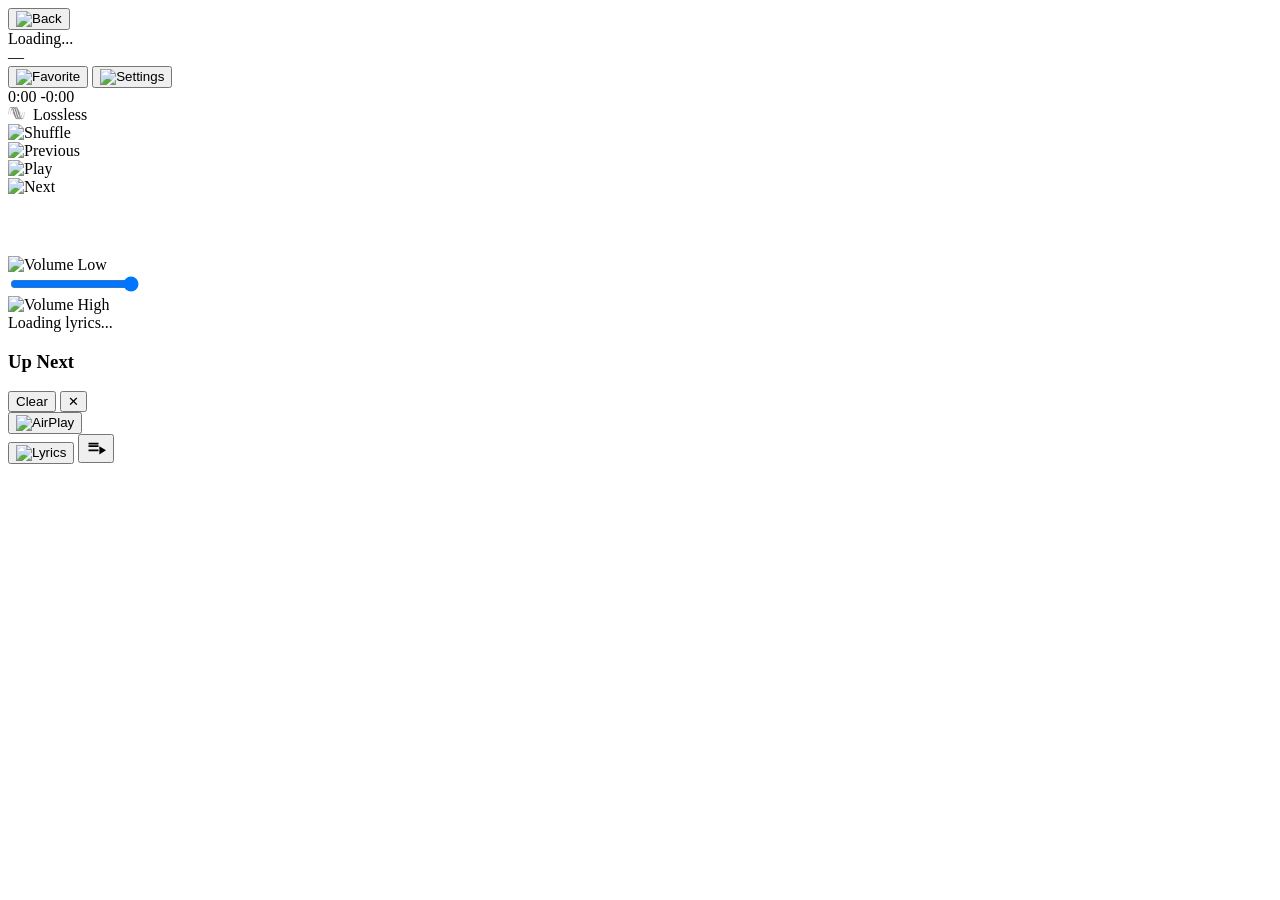
==== player.html @ ce4dcd3d "fix: fixed problems with api" ====
<!DOCTYPE html>
<html lang="en">

<head>
  <meta charset="UTF-8">
  <meta name="viewport" content="width=device-width, initial-scale=1.0">
  <title>Spicy AMLL Player — Player</title>
  <meta name="description" content="Spicy AMLL Player — Synchronized lyrics with beautiful animations.">

  <!-- Stylesheets -->
  <link rel="stylesheet" href="css/global.css">
  <link rel="stylesheet" href="css/animations.css">
  <link rel="stylesheet" href="css/dynamic-bg.css">
  <link rel="stylesheet" href="css/player.css">
  <link rel="stylesheet" href="css/lyrics.css">

  <!-- Favicon & Icons -->
  <link rel="icon" type="image/x-icon" href="favicon.ico">
  <link rel="icon" type="image/png" sizes="96x96" href="favicon-96x96.png">
  <link rel="icon" type="image/svg+xml" href="favicon.svg">
  <link rel="apple-touch-icon" href="icon.png">


</head>

<body>
  <div id="SpicyLyricsPage">
    <!-- Dynamic Background -->
    <div class="spicy-dynamic-bg" id="dynamic-bg"></div>

    <!-- Back Button -->
    <button class="back-button" id="back-button" title="Back to upload">
      <img src="icons/back.png" alt="Back">
    </button>

    <!-- Content Box -->
    <div class="ContentBox">
      <!-- NowBar (Album Art + Metadata + Controls) — Apple Music Style -->
      <div class="NowBar Active LeftSide" id="now-bar">
        <div class="Grabber"></div>
        <div class="Header">

          <div class="MediaBox" id="media-box">
            <div class="MediaImageContainer" id="album-art"></div>
          </div>

          <div class="MetadataRow">
            <div class="Metadata" id="metadata">
              <div class="SongName" id="song-name"><span>Loading...</span></div>
              <div class="Artists" id="artists">—</div>
            </div>
            <div class="MetadataActions">
              <button class="favorite-button" id="btn-favorite" title="Favorite">
                <img src="icons/favorite.png" alt="Favorite" id="favorite-icon" width="32" height="32">
              </button>
              <button class="options-button" id="btn-options">
                <img src="icons/settings.png" id="setting-icon" alt="Settings" width="32" height="32">
              </button>
            </div>
          </div>

          <!-- Integrated Progress Bar -->
          <div class="NowBarProgress">
            <div class="progress-bar-wrapper" id="progress-bar">
              <div class="progress-bar-fill" id="progress-fill"></div>
            </div>
            <div class="progress-times">
              <span class="progress-time" id="time-current">0:00</span>
              <span class="progress-time" id="time-total">-0:00</span>
            </div>
          </div>

          <!-- Quality Badge -->
          <div class="quality-badge-container">
            <div class="quality-badge" id="quality-badge">
              <img src="icons/lossless.png" alt="Lossless" id="quality-badge-icon" style="width: 17px; height: 14px; margin-right: 4px;">
              <span id="quality-badge-text">Lossless</span>
            </div>
          </div>

          <!-- Integrated Playback Controls -->
          <div class="NowBarControls">
            <div class="playback-control shuffle" id="btn-shuffle" title="Shuffle">
              <img src="icons/button_icon_shuffle.png" alt="Shuffle" id="shuffle-icon">
            </div>
            <div class="playback-control skip-back" id="btn-backward" title="Previous">
              <img src="icons/rewind.png" alt="Previous">
            </div>
            <div class="playback-control play-pause" id="btn-play-pause" title="Play/Pause">
              <img src="icons/paused.png" alt="Play" id="play-pause-icon">
            </div>
            <div class="playback-control skip-forward" id="skip-forward" title="Next">
              <img src="icons/forward.png" alt="Next">
            </div>
            <div class="playback-control repeat" id="btn-repeat" title="Repeat">
              <img src="icons/repeat.svg" alt="Repeat" id="repeat-icon">
            </div>
          </div>

          <!-- Volume Area -->
          <div class="VolumeArea">
            <img src="icons/volume_low.png" class="volume-side-icon" alt="Volume Low">
            <div class="volume-slider-wrapper">
              <input type="range" class="volume-slider" id="volume-slider" min="0" max="1" step="0.01" value="1">
            </div>
            <img src="icons/volume_full.png" class="volume-side-icon" alt="Volume High">
          </div>


        </div>
      </div>

      <!-- Lyrics Area -->
      <div class="LyricsContainer" id="lyrics-container">
        <div class="LyricsContent" id="lyrics-content">
          <div class="LyricsNotice" id="lyrics-notice">
            <div class="SlBounceLoader"></div>
            <span class="notice-descriptor">Loading lyrics...</span>
          </div>
        </div>
      </div>
    </div>

    <!-- Queue Panel (Apple Music Style) -->
    <div class="QueuePanel" id="queue-panel">
      <div class="QueueHeader">
        <h3>Up Next</h3>
        <div class="QueueActions">
          <button id="queue-clear">Clear</button>
          <button id="queue-close">✕</button>
        </div>
      </div>
      <div class="QueueList" id="player-queue-list">
        <!-- Queue items -->
      </div>
    </div>

    <!-- Translation Toggle -->
    <button class="translation-toggle" id="btn-translation" style="display: none;">
      <span style="font-size: 13px;">文/A</span>
      <span class="text">Translation: Off</span>
    </button>
    <!-- Romanization Toggle -->
    <button class="romanization-toggle" id="btn-romanization" style="display: none;">
      <span style="font-size: 13px;">A/あ</span>
      <span class="text">Romanized: Off</span>
    </button>
    <!-- Lyrics Source Badge -->
    <div class="lyrics-source-badge" id="lyrics-source-badge"></div>
  </div>

  <script type="module">
    import { 
      hasPlayerData, getQueue, getTrackData, getCurrentIndex, setCurrentIndex, 
      addTrackToQueue, updateQueueOrder, getTTMLContent, getAudioBlobUrl, getAudioName, isAutoFetchMode, goToUpload,
      updateTrackAmTrackId
    } from './js/router.js';
    import parseTTMLToLyrics, { parseSongwriterString } from './js/ttml-parser.js';
    import { applySyllableLyrics, applyLineLyrics, applyStaticLyrics, LyricsObject, convertToSyllable } from './js/lyrics-applyer.js';
    import { setLyricsTime } from './js/lyrics-setter.js';
    import { animateLyrics } from './js/lyrics-animator.js';
    import { initScrollManager, scrollToActiveLine, resetScrollManager, queueForceScroll, isUserScrolling } from './js/scroll-manager.js';

    import AudioPlayer from './js/audio-player.js';
    import { applyDefaultBackground, applyLegacyBackground, extractColors } from './js/dynamic-bg.js';
    import { parseAudioMetadata } from './js/metadata-parser.js';
    import { retrieveTTML } from './js/ttml-retriever.js';
    import { GeniusService } from './js/genius-service.js';
    import { settingsManager } from './js/settings-manager.js';
    import { settingsUI } from './js/settings-ui.js';
    import { getAnimatedArtwork, applyAnimatedArt } from './js/animated-art.js';
    import VideoExporter from './js/video-exporter.js';
    import { MediaSessionManager } from './js/media-session.js';
    import { escapeHTML } from './js/security-utils.js';


    import isRtl from './js/is-rtl.js';

    // ── Elements ──
    const lyricsContent = document.getElementById('lyrics-content');
    const lyricsNotice = document.getElementById('lyrics-notice');
    const songNameEl = document.getElementById('song-name');
    const artistsEl = document.getElementById('artists');
    const albumArt = document.getElementById('album-art');
    const dynamicBg = document.getElementById('dynamic-bg');

    const btnPlayPause = document.getElementById('btn-play-pause');
    const playPauseIcon = document.getElementById('play-pause-icon');
    const btnBackward = document.getElementById('btn-backward');
    const btnForward = document.getElementById('skip-forward');
    const btnShuffle = document.getElementById('btn-shuffle');
    const btnRepeat = document.getElementById('btn-repeat');
    const btnOptions = document.getElementById('btn-options');
    const btnQueue = document.getElementById('btn-queue');
    const shuffleIcon = document.getElementById('shuffle-icon');
    const repeatIcon = document.getElementById('repeat-icon');

    const queuePanel = document.getElementById('queue-panel');
    const playerQueueList = document.getElementById('player-queue-list');
    const queueClose = document.getElementById('queue-close');
    const queueClear = document.getElementById('queue-clear');

    const backButton = document.getElementById('back-button');
    const progressBar = document.getElementById('progress-bar');
    const progressFill = document.getElementById('progress-fill');
    const timeCurrent = document.getElementById('time-current');
    const timeTotal = document.getElementById('time-total');
    const volumeSlider = document.getElementById('volume-slider');
    const sourceBadge = document.getElementById('lyrics-source-badge');
    const btnRomanization = document.getElementById('btn-romanization');
    const btnTranslation = document.getElementById('btn-translation');

    // ── State ──
    settingsManager.apply();
    const player = new AudioPlayer();
    window.spicyPlayer = player;

    const mediaSessionManager = new MediaSessionManager(
      player,
      () => { if (btnForward.onclick) btnForward.onclick(); },
      () => { if (btnBackward.onclick) btnBackward.onclick(); }
    );
    let lyricsType = 'None';
    let parsedLyrics = null;
    let animationFrameId = null;
    let songMetadata = { title: '', artist: '', album: '', artUrl: null };
    let currentQueue = [];
    let previousLyricsSourceOrder = JSON.stringify(settingsManager.get("lyricsSourceOrder"));
    
    const videoExporter = new VideoExporter(player);
    window.addEventListener('spicy-export-video', () => {
      videoExporter.startExport(songMetadata);
    });

    // ── Init ──
    async function init() {
      if (!(await hasPlayerData())) {
        window.location.href = 'index.html';
        return;
      }
      
      showGlobalLoader();
      await refreshQueue();
      await loadTrack(getCurrentIndex());
    }

    function showGlobalLoader() {
      const globalLoader = document.createElement('div');
      globalLoader.className = 'SpicyLoader active';
      globalLoader.innerHTML = '<div class="SlBounceLoader"></div>';
      document.body.appendChild(globalLoader);
      setTimeout(() => {
        globalLoader.classList.remove('active');
        setTimeout(() => globalLoader.remove(), 400);
      }, 1500);
    }

    async function refreshQueue() {
      currentQueue = await getQueue();
      renderQueue();
    }

    function renderQueue() {
      playerQueueList.innerHTML = '';
      const currentIndex = getCurrentIndex();
      const currentTrackId = currentQueue[currentIndex]?.id;

      currentQueue.forEach((track, index) => {
        const item = document.createElement('div');
        item.className = `player-queue-item ${index === currentIndex ? 'active' : ''}`;
        item.draggable = true;
        item.dataset.id = track.id;
        item.dataset.index = index;

        const safeName = escapeHTML(track.name.replace(/\.[^.]+$/, ''));
        const safeArtist = escapeHTML(track.artist || 'Unknown Artist');

        item.innerHTML = `
          <div class="drag-handle" style="margin-right: 12px; opacity: 0.3;">≡</div>
          <div class="pq-art" style="background-image: url('${track.artUrl || 'favicon.svg'}');"></div>
          <div class="pq-info">
            <span class="pq-name">${safeName}</span>
            <span class="pq-artist">${safeArtist}</span>
          </div>
        `;

        item.onclick = (e) => {
          if (e.target.classList.contains('drag-handle')) return;
          loadTrack(index);
        };

        // Drag Events
        item.addEventListener('dragstart', () => item.classList.add('dragging'));
        item.addEventListener('dragend', () => item.classList.remove('dragging'));

        playerQueueList.appendChild(item);
      });

      // Reordering logic
      playerQueueList.onsyncorder = async () => {
        const newIds = Array.from(playerQueueList.querySelectorAll('.player-queue-item')).map(el => parseInt(el.dataset.id));
        await updateQueueOrder(newIds);
        currentQueue = await getQueue();
        
        // Restore correct currentIndex for the playing track
        const newIdx = currentQueue.findIndex(t => t.id === currentTrackId);
        if (newIdx !== -1) setCurrentIndex(newIdx);
        
        renderQueue();
      };
    }

    playerQueueList.addEventListener('dragover', (e) => {
      e.preventDefault();
      const draggingEl = playerQueueList.querySelector('.dragging');
      const afterElement = getDragAfterElement(playerQueueList, e.clientY);
      if (afterElement == null) {
        playerQueueList.appendChild(draggingEl);
      } else {
        playerQueueList.insertBefore(draggingEl, afterElement);
      }
    });

    playerQueueList.addEventListener('drop', (e) => {
      e.preventDefault();
      if (playerQueueList.onsyncorder) playerQueueList.onsyncorder();
    });

    function getDragAfterElement(container, y) {
      const draggableElements = [...container.querySelectorAll('.player-queue-item:not(.dragging)')];
      return draggableElements.reduce((closest, child) => {
        const box = child.getBoundingClientRect();
        const offset = y - box.top - box.height / 2;
        if (offset < 0 && offset > closest.offset) {
          return { offset: offset, element: child };
        } else {
          return closest;
        }
      }, { offset: Number.NEGATIVE_INFINITY }).element;
    }

    async function loadTrack(index) {
      if (index < 0 || index >= currentQueue.length) return;
      
      const contentBox = document.querySelector('.ContentBox');
      if (contentBox) contentBox.style.opacity = '0';
      
      // Short delay for fade out
      await new Promise(r => setTimeout(r, 340));

      setCurrentIndex(index);
      const track = await getTrackData(currentQueue[index].id);
      if (!track) {
        if (contentBox) contentBox.style.opacity = '1';
        return;
      }

      // Reset UI
      parsedLyrics = null;
      lyricsContent.innerHTML = '';
      lyricsType = 'None';
      if (sourceBadge) sourceBadge.textContent = '';
      showNotice('⏳ Loading track...');
      
      albumArt.innerHTML = '';
      albumArt.className = 'MediaImageContainer'; 
      albumArt.style.backgroundImage = 'none'; 
      
      dynamicBg.innerHTML = '';
      dynamicBg.className = 'spicy-dynamic-bg';
      
      const blob = new Blob([track.buffer], { type: track.type });
      const url = URL.createObjectURL(blob);
      
      const processMetadata = async (duration) => {
          timeTotal.textContent = AudioPlayer.formatTime(duration, true);
          songMetadata = await parseAudioMetadata(track.buffer, track.name);
          updateMetadataUI(songMetadata);

          if (!songMetadata.title) {
            songNameEl.querySelector('span').textContent = track.name.replace(/\.[^.]+$/, '');
          }

          if (track.ttml && track.ttml !== '__AUTO_FETCH__') {
            try {
              parsedLyrics = parseTTMLToLyrics(track.ttml);
              applyLyricsToUI(parsedLyrics);
              if (sourceBadge) sourceBadge.textContent = "LYRICS: TTML";
            } catch (e) {
              console.error("Lyrics parse failed", e);
              showNotice("Failed to parse local lyrics");
            }
          } else {
            autoFetchLyrics(songMetadata, track.amTrackId);
          }

          if (settingsManager.get('showSongwriters')) {
            const existingWriters = parsedLyrics?.SongWriters || [];
            GeniusService.fetchCredits(songMetadata, existingWriters).then(writers => {
              if (writers && writers.length > existingWriters.length) {
                if (parsedLyrics) {
                  parsedLyrics.SongWriters = writers;
                  const creditsEl = lyricsContent.querySelector('.Credits');
                  if (creditsEl) {
                    creditsEl.textContent = `Written by: ${writers.join(', ')}`;
                  } else {
                    const scrollContainer = lyricsContent.querySelector('.SpicyLyricsScrollContainer');
                    if (scrollContainer) {
                      const newCredits = document.createElement('div');
                      newCredits.className = 'Credits';
                      newCredits.textContent = `Written by: ${writers.join(', ')}`;
                      const spacer = scrollContainer.querySelector('.lyrics-spacer');
                      if (spacer) scrollContainer.insertBefore(newCredits, spacer);
                      else scrollContainer.appendChild(newCredits);
                    }
                  }
                }
              }
            });
          }

          refreshQueue();
          queueForceScroll();
          
          if (contentBox) contentBox.style.opacity = '1';
      };

      return new Promise((resolve) => {
        player.onLoadedMetadata = async (duration) => {
          await processMetadata(duration);
          resolve();
        };
        player.setSource(url);
      });
    }

    function updateMetadataUI(metadata) {
      if (metadata.title) {
        songNameEl.querySelector('span').textContent = metadata.title;
        document.title = `Spicy AMLL Player — ${metadata.title}`;
        
        if (isRtl(metadata.title)) songNameEl.classList.add('rtl');
        else songNameEl.classList.remove('rtl');
      }
      if (metadata.artist) {
        const yearStr = (metadata.year && settingsManager.get("releaseYearPosition") !== "Off") ? metadata.year : "";
        const yearPos = settingsManager.get("releaseYearPosition");
        const artistText = yearStr ? (yearPos === "Before Artist" ? `${yearStr} • ${metadata.artist}` : `${metadata.artist} • ${yearStr}`) : metadata.artist;
        artistsEl.textContent = artistText;

        if (isRtl(metadata.artist)) artistsEl.classList.add('rtl');
        else artistsEl.classList.remove('rtl');
      }
      
      if (metadata.artUrl) {
        albumArt.style.backgroundImage = `url(${metadata.artUrl})`;
        extractColors(metadata.artUrl).then(colors => {
          dynamicBg.innerHTML = '';
          dynamicBg.className = 'spicy-dynamic-bg';
          applyLegacyBackground(dynamicBg, metadata.artUrl);
          if (colors.vibrant) document.documentElement.style.setProperty('--ArtworkGlowColor', colors.vibrant.join(', '));
        }).catch(e => console.warn('Color extraction failed:', e));
      } else {
        applyDefaultBackground(dynamicBg);
        albumArt.style.backgroundImage = 'none';
      }

      if (metadata.artist) {
        fetchAnimatedArt(metadata.artist, metadata.album, metadata.title);
      }

      mediaSessionManager.updateMetadata(metadata.title, metadata.artist, metadata.album, metadata.artUrl);
    }

    async function autoFetchLyrics(metadata, amTrackId = null) {
      showNotice('🔍 Searching for lyrics...');
      try {
        const durationSec = player.duration / 1000 || 0;
        const result = await retrieveTTML(metadata.title, metadata.artist, metadata.album, durationSec, amTrackId);
        if (result && result.lyricsData) {
          // Attach maker metadata for the credits renderer
          result.lyricsData.makerHandle = result.makerHandle;
          result.lyricsData.makerId = result.makerId;
          result.lyricsData.makerDisplayName = result.makerDisplayName;
          result.lyricsData.makerNickname = result.makerNickname;
          result.lyricsData.makerAvatar = result.makerAvatar;
          
          parsedLyrics = cleanLyricsData(result.lyricsData);
          applyLyricsToUI(parsedLyrics);
          if (sourceBadge) {
             sourceBadge.textContent = `Lyrics: ${result.sourceDisplayName || 'Auto-fetched'}`;
          }

          // Save song ID to IndexedDB if it was found and not already saved
          if (result.songId && !amTrackId) {
            const currentTrack = currentQueue[getCurrentIndex()];
            if (currentTrack) {
              console.log(`[Player] Saving found song ID ${result.songId} to IndexedDB`);
              updateTrackAmTrackId(currentTrack.id, result.songId);
              currentTrack.amTrackId = result.songId; // Update in memory too
            }
          }
        } else {
          showNotice('No lyrics found');
        }
      } catch (err) {
        console.error("Auto-fetch error:", err);
        showNotice('Could not fetch lyrics');
      }
    }

    /**
     * Cleans and filters lyrics data (filters composer info, handles 'Written by').
     */
    function cleanLyricsData(data) {
      if (!data || (!data.Content && !data.Lines)) return data;
      
      const isStatic = data.Type === 'Static';
      const lines = isStatic ? data.Lines : data.Content;
      const filteredLines = [];
      const writers = [];

      for (let i = 0; i < lines.length; i++) {
        const line = lines[i];
        const isSyllable = data.Type === 'Syllable';
        let text = line.Text || "";
        if (isSyllable && line.Lead && line.Lead.Syllables) {
           text = line.Lead.Syllables.map(s => s.Text).join("");
        }
        text = text || "";
        
        // 1. Delete lines containing technical metadata or empty lines
        if (!text.trim() ||
            text.includes("作曲") || text.includes("作词") || 
            text.includes("编曲") || text.includes("制作人") ||
            text.includes("©") ||
            text.toLowerCase().includes("produced by")) continue;

        // 2. Handle "Written by"
        const writtenByMatch = text.match(/Written\s+by[:\s]+(.*)/i);
        if (writtenByMatch) {
          const names = writtenByMatch[1].trim();
          writers.push(...parseSongwriterString(names));
          // Truncate here (don't show "Written by" as a line, and stop processing further lines)
          break;
        }
        
        filteredLines.push(line);
      }

      if (isStatic) data.Lines = filteredLines;
      else data.Content = filteredLines;

      if (writers.length > 0) {
        data.SongWriters = (data.SongWriters || []).concat(writers);
      }

      return data;
    }

    function applyLyricsToUI(lyrics) {
      if (!lyrics) return;

      // Check if Romanization is available
      let hasRomanization = false;
      let hasTranslation = false;
      if (lyrics.Content) {
        hasRomanization = lyrics.Content.some(line => {
          if (line.RomanizedText) return true;
          if (line.Lead && line.Lead.Syllables) {
            return line.Lead.Syllables.some(s => s.RomanizedText);
          }
          return false;
        });
        hasTranslation = lyrics.Content.some(line => line.TranslatedText !== undefined);
      } else if (lyrics.Lines) {
        hasRomanization = lyrics.Lines.some(l => l.RomanizedText);
        hasTranslation = lyrics.Lines.some(l => l.TranslatedText !== undefined);
      }

      const isRomanized = settingsManager.get("showRomanized");
      const isTranslated = settingsManager.get("showTranslation");

      if (btnRomanization) {
        if (hasRomanization) {
          btnRomanization.style.display = 'flex';
          updateRomanizationBtnState(isRomanized);
        } else {
          btnRomanization.style.display = 'none';
        }
      }

      if (btnTranslation) {
        if (hasTranslation) {
          btnTranslation.style.display = 'flex';
          updateTranslationBtnState(isTranslated);
        } else {
          btnTranslation.style.display = 'none';
        }
      }
      
      let typeToRender = lyrics.Type;
      // Handle Force Word Sync redirection
      if (typeToRender === 'Line' && settingsManager.get("forceWordSync")) {
        typeToRender = 'Syllable';
      }
      
      lyricsType = typeToRender;
      if (lyricsNotice) lyricsNotice.style.display = 'none';
      
      if (typeToRender === 'Syllable') {
        const data = (lyrics.Type === 'Line' && settingsManager.get("forceWordSync")) 
          ? convertToSyllable(lyrics) 
          : lyrics;
        applySyllableLyrics(data, lyricsContent);
      }
      else if (typeToRender === 'Line') applyLineLyrics(lyrics, lyricsContent);
      else if (typeToRender === 'Static') applyStaticLyrics(lyrics, lyricsContent);

      initScrollManager(lyricsContent);
    }

    function showNotice(text) {
      if (lyricsNotice) {
        lyricsNotice.style.display = '';
        lyricsNotice.querySelector('.notice-descriptor').textContent = text;
      }
    }

    async function fetchAnimatedArt(artist, album, title) {
      // Check if animated cover art is enabled in settings
      if (!settingsManager.get('coverArtAnimation')) {
        // Remove any existing animated art if the setting was just toggled off
        const existingVideo = albumArt?.querySelector('.animated-art-video');
        if (existingVideo) existingVideo.remove();
        return;
      }

      try {
        const videoUrl = await getAnimatedArtwork(artist, album, title);
        if (videoUrl) {
          applyAnimatedArt(albumArt, videoUrl);
        }
      } catch (e) {
        console.error('[AnimatedArt] Integration error:', e);
      }
    }

    // Listen for settings changes to remove animated art in real-time when toggled off
    window.addEventListener('spicy-settings-changed', (e) => {
      if (!e.detail.coverArtAnimation) {
        const existingVideo = albumArt?.querySelector('.animated-art-video');
        if (existingVideo) existingVideo.remove();
        // Also remove background video
        const bgVideo = dynamicBg?.querySelector('video');
        if (bgVideo) {
          bgVideo.remove();
          dynamicBg.className = 'spicy-dynamic-bg';
        }
      }

      // Check if provider order changed and refetch lyrics if needed
      const currentOrder = JSON.stringify(e.detail.lyricsSourceOrder);
      if (currentOrder !== previousLyricsSourceOrder) {
        previousLyricsSourceOrder = currentOrder;
        
        if (songMetadata && songMetadata.title) {
          console.log('[Player] Lyrics source order changed, refetching...');
          const currentTrack = currentQueue[getCurrentIndex()];
          autoFetchLyrics(songMetadata, currentTrack?.amTrackId);
        }
      }
    });



    // ── Events ──
    player.onLoadedMetadata = (duration) => {
      timeTotal.textContent = AudioPlayer.formatTime(duration, true);
    };

    player.onEnded = () => {
      const nextIdx = getCurrentIndex() + 1;
      if (nextIdx < currentQueue.length) {
        loadTrack(nextIdx);
        player.play();
      } else if (player.repeatMode === 1) { // Repeat All
        loadTrack(0);
        player.play();
      } else {
        updatePlayPauseIcon(false);
      }
    };

    btnPlayPause.onclick = () => {
      const playing = player.togglePlay();
      updatePlayPauseIcon(playing);
      if (playing && !animationFrameId) startAnimationLoop();
    };

    btnForward.onclick = () => {
      const next = getCurrentIndex() + 1;
      if (next < currentQueue.length) loadTrack(next);
    };

    btnBackward.onclick = () => {
      const pos = player.getPosition();
      if (pos > 3000) {
        player.seek(0);
      } else {
        const prev = getCurrentIndex() - 1;
        if (prev >= 0) loadTrack(prev);
      }
    };

    btnRepeat.onclick = () => {
      player.repeatMode = (player.repeatMode + 1) % 3;
      updateRepeatUI();
    };

    function updateRepeatUI() {
      if (player.repeatMode === 0) {
        repeatIcon.src = 'icons/repeat.svg';
        btnRepeat.classList.remove('active');
      } else if (player.repeatMode === 1) {
        repeatIcon.src = 'icons/being-repeat.svg';
        btnRepeat.classList.add('active');
      } else if (player.repeatMode === 2) {
        repeatIcon.src = 'icons/being-repeat1.svg';
        btnRepeat.classList.add('active');
      }
    }

    btnQueue.onclick = () => queuePanel.classList.toggle('active');
    queueClose.onclick = () => queuePanel.classList.remove('active');
    queueClear.onclick = async () => {
      if (confirm('Clear entire queue?')) {
        await goToUpload();
      }
    };

    // ── Dynamic Audio Adding (Drag & Drop) ──
    const dropOverlay = document.createElement('div');
    dropOverlay.className = 'drop-zone-overlay';
    dropOverlay.innerHTML = '<div class="drop-zone-content"><svg viewBox="0 0 24 24"><path d="M19 13h-6v6h-2v-6H5v-2h6V5h2v6h6v2z"/></svg><h2>Drop to Add to Queue</h2></div>';
    document.body.appendChild(dropOverlay);

    window.addEventListener('dragover', (e) => {
      e.preventDefault();
      dropOverlay.classList.add('active');
    });

    window.addEventListener('dragleave', (e) => {
      if (e.relatedTarget === null) dropOverlay.classList.remove('active');
    });

    window.addEventListener('drop', async (e) => {
      e.preventDefault();
      dropOverlay.classList.remove('active');
      const files = Array.from(e.dataTransfer.files).filter(f => f.type.startsWith('audio/'));
      
      if (files.length > 0) {
        for (const file of files) {
          const reader = new FileReader();
          const buffer = await new Promise(r => {
            reader.onload = (ev) => r(ev.target.result);
            reader.readAsArrayBuffer(file);
          });
          
          const metadata = await parseAudioMetadata(buffer, file.name);
          
          await addTrackToQueue(buffer, {
            name: metadata.title || file.name,
            artist: metadata.artist || 'Unknown Artist',
            artUrl: metadata.artUrl || null,
            type: file.type || 'audio/mpeg',
            ttml: '__AUTO_FETCH__'
          });
        }
        await refreshQueue();
      }
    });

    // ── Rest of the Player Utilities ──
    backButton.onclick = async () => { player.pause(); await goToUpload(); };
    
    function updateVolumeSliderFill(val) {
      volumeSlider.style.background = `linear-gradient(to right, rgba(255, 255, 255, 0.8) 0%, rgba(255, 255, 255, 0.8) ${val * 100}%, rgba(255, 255, 255, 0.15) ${val * 100}%, rgba(255, 255, 255, 0.15) 100%)`;
    }
    
    volumeSlider.oninput = (e) => {
      const val = parseFloat(e.target.value);
      player.setVolume(val);
      updateVolumeSliderFill(val);
    };

    // AirPlay Popup Logic
    const btnAirplay = document.getElementById('btn-airplay');
    const airplayPopup = document.getElementById('airplay-popup');
    const btnClosePopup = document.getElementById('btn-close-popup');

    if (btnAirplay) {
      btnAirplay.onclick = () => {
        airplayPopup.style.display = 'flex';
      };
    }
    if (btnClosePopup) {
      btnClosePopup.onclick = () => {
        airplayPopup.style.display = 'none';
      };
    }

    // Lyrics Toggle Logic
    const btnLyrics = document.getElementById('btn-lyrics');
    const lyricsContainer = document.getElementById('lyrics-container');
    const lyricsIcon = document.getElementById('lyrics-icon');
    const nowBar = document.getElementById('now-bar');

    if (btnLyrics) {
      btnLyrics.onclick = () => {
        const isHidden = lyricsContainer.classList.toggle('hidden');
        nowBar.classList.toggle('centered', isHidden);
        if (lyricsIcon) {
          lyricsIcon.src = isHidden ? 'icons/lyrics.png' : 'icons/lyricson.png';
        }
      };
    }

    // Favorite Button Logic
    const btnFavorite = document.getElementById('btn-favorite');
    const favoriteIcon = document.getElementById('favorite-icon');
    
    if (btnFavorite) {
      btnFavorite.onclick = () => {
        const isFavorited = btnFavorite.classList.toggle('active');
        if (favoriteIcon) {
          favoriteIcon.src = isFavorited ? 'icons/favorited.png' : 'icons/favorite.png';
        }
        // Show popup (same as AirPlay)
        if (airplayPopup) {
          airplayPopup.style.display = 'flex';
        }
      };
    }
    
    // Initialize volume slider fill
    updateVolumeSliderFill(parseFloat(volumeSlider.value));

    progressBar.onclick = (e) => {
      const rect = progressBar.getBoundingClientRect();
      const pct = (e.clientX - rect.left) / rect.width;
      player.seek(pct * player.duration);
      queueForceScroll();
    };

    lyricsContent.onclick = (e) => {
      const target = e.target;
      const lineEl = target.classList.contains('line') ? target : target.closest('.line');
      if (!lineEl) return;
      
      const lines = lyricsType === 'Syllable' ? LyricsObject.Types.Syllable.Lines : LyricsObject.Types.Line.Lines;
      for (const line of lines) {
        if (line.HTMLElement === lineEl) {
          player.seek(line.Syllables?.Lead?.[0]?.StartTime ?? line.StartTime);
          queueForceScroll();
          break;
        }
      }
    };

    function updateRomanizationBtnState(isRomanized) {
      if (isRomanized) {
        btnRomanization.classList.add('active');
        btnRomanization.querySelector('.text').textContent = 'Romanized: On';
      } else {
        btnRomanization.classList.remove('active');
        btnRomanization.querySelector('.text').textContent = 'Romanized: Off';
      }
    }

    function updateTranslationBtnState(isTranslated) {
      if (isTranslated) {
        btnTranslation.classList.add('active');
        btnTranslation.querySelector('.text').textContent = 'Translation: On';
      } else {
        btnTranslation.classList.remove('active');
        btnTranslation.querySelector('.text').textContent = 'Translation: Off';
      }
    }

    btnRomanization.onclick = () => {
      const isRomanized = !settingsManager.get("showRomanized");
      settingsManager.set("showRomanized", isRomanized);
      
      // Disable translation if romanization is on
      if (isRomanized) {
        settingsManager.set("showTranslation", false);
        updateTranslationBtnState(false);
      }

      updateRomanizationBtnState(isRomanized);
      if (parsedLyrics) applyLyricsToUI(parsedLyrics);
      queueForceScroll();
    };

    btnTranslation.onclick = () => {
      const isTranslated = !settingsManager.get("showTranslation");
      settingsManager.set("showTranslation", isTranslated);
      
      // Disable romanization if translation is on
      if (isTranslated) {
        settingsManager.set("showRomanized", false);
        updateRomanizationBtnState(false);
      }

      updateTranslationBtnState(isTranslated);
      if (parsedLyrics) applyLyricsToUI(parsedLyrics);
      queueForceScroll();
    };

    function updatePlayPauseIcon(playing) {
      playPauseIcon.src = playing ? 'icons/play.png' : 'icons/paused.png';
    }

    function startAnimationLoop() {
      function loop() {
        const pos = player.getPosition();
        setLyricsTime(pos, lyricsType);
        if (!document.hidden) {
          if (player.duration > 0) {
            progressFill.style.width = `${Math.min((pos / player.duration) * 100, 100)}%`;
            timeTotal.textContent = AudioPlayer.formatTime(player.duration - pos, true);
          }
          timeCurrent.textContent = AudioPlayer.formatTime(pos);
          animateLyrics(pos, lyricsType, false);
          scrollToActiveLine(lyricsContent);
        } else {
          animateLyrics(pos, lyricsType, true);
        }
        animationFrameId = requestAnimationFrame(loop);
      }
      animationFrameId = requestAnimationFrame(loop);
    }

    init();
    startAnimationLoop();
    btnOptions.onclick = () => settingsUI.show();

    // ── Live Settings Refresh ──
    window.addEventListener('spicy-settings-changed', () => {
      // Refresh Metadata Bar (Year position might have changed)
      if (songMetadata) updateMetadataUI(songMetadata);
      // Refresh Lyrics (Alignment, Simple Mode, Force Word Sync)
      if (parsedLyrics) applyLyricsToUI(parsedLyrics);
      // Refresh Force Scroll
      queueForceScroll();

      // Update Lyrics Provider Visibility
      const sourceBadge = document.getElementById('lyrics-source-badge');
      if (sourceBadge) {
        sourceBadge.style.display = settingsManager.get('hideLyricsProvider') ? 'none' : 'block';
      }

      // Update Dolby Atmos / Lossless
      const qualityIcon = document.getElementById('quality-badge-icon');
      const qualityText = document.getElementById('quality-badge-text');
      if (qualityIcon && qualityText) {
        if (settingsManager.get('dolbyAtmos')) {
          qualityIcon.src = 'icons/dolby_atmos.png';
          qualityText.textContent = '';
          qualityIcon.style.width = '82px';
          qualityIcon.style.height = '18px';
          qualityIcon.style.marginRight = '0px';
        } else {
          qualityIcon.src = 'icons/lossless.png';
          qualityText.textContent = 'Lossless';
          qualityIcon.style.width = '17px';
          qualityIcon.style.height = '14px';
          qualityIcon.style.marginRight = '4px';
        }
      }

      // Update AirPods / AirPlay
      const airplayIcon = document.getElementById('airplay-icon');
      if (airplayIcon) {
        if (settingsManager.get('airPodsIcon')) {
          airplayIcon.src = 'icons/earphone.png';
        } else {
          airplayIcon.src = 'icons/airplay.png';
        }
      }
    });

    // Apply settings on load
    window.dispatchEvent(new CustomEvent('spicy-settings-changed', { detail: settingsManager.settings }));

    // ── Keyboard Shortcuts ──
    document.addEventListener('keydown', (e) => {
      // Don't trigger if typing in a text field
      if (document.activeElement.tagName === 'INPUT' || document.activeElement.tagName === 'TEXTAREA') return;

      if (e.code === 'Space') {
        e.preventDefault();
        const playing = player.togglePlay();
        updatePlayPauseIcon(playing);
        if (playing && !animationFrameId) startAnimationLoop();
      }
      if (e.code === 'ArrowLeft') {
        player.seek(Math.max(0, player.getPosition() - 5000));
        queueForceScroll();
      }
      if (e.code === 'ArrowRight') {
        player.seek(Math.min(player.duration, player.getPosition() + 5000));
        queueForceScroll();
      }
    });
  </script>

  <!-- Bottom Bar -->
  <div class="BottomBar">
    <div class="bottom-bar-left">
      <button class="airplay-button" id="btn-airplay" title="AirPlay">
        <img src="icons/airplay.png" alt="AirPlay" id="airplay-icon">
      </button>
    </div>
    <div class="bottom-bar-right">
      <button class="lyrics-button" id="btn-lyrics" title="Lyrics">
        <img src="icons/lyricson.png" alt="Lyrics" id="lyrics-icon">
      </button>
      <button class="queue-button" id="btn-queue" title="Up Next">
        <svg viewBox="0 0 24 24" fill="currentColor" style="width: 20px; height: 20px;">
          <path d="M3 17h12v-2H3v2zm0-5h12v-2H3v2zm0-5v2h12V7H3zm13 4v10l8-5-8-5z"/>
        </svg>
      </button>
    </div>
  </div>

  <!-- AirPlay Popup -->
  <div class="popup-overlay" id="airplay-popup" style="display: none;">
    <div class="popup-content">
      <p>hey this button doesnt do anything, its just there for aesthetics lmao</p>
      <button class="popup-close" id="btn-close-popup">Close</button>
    </div>
  </div>
</body>

</html>
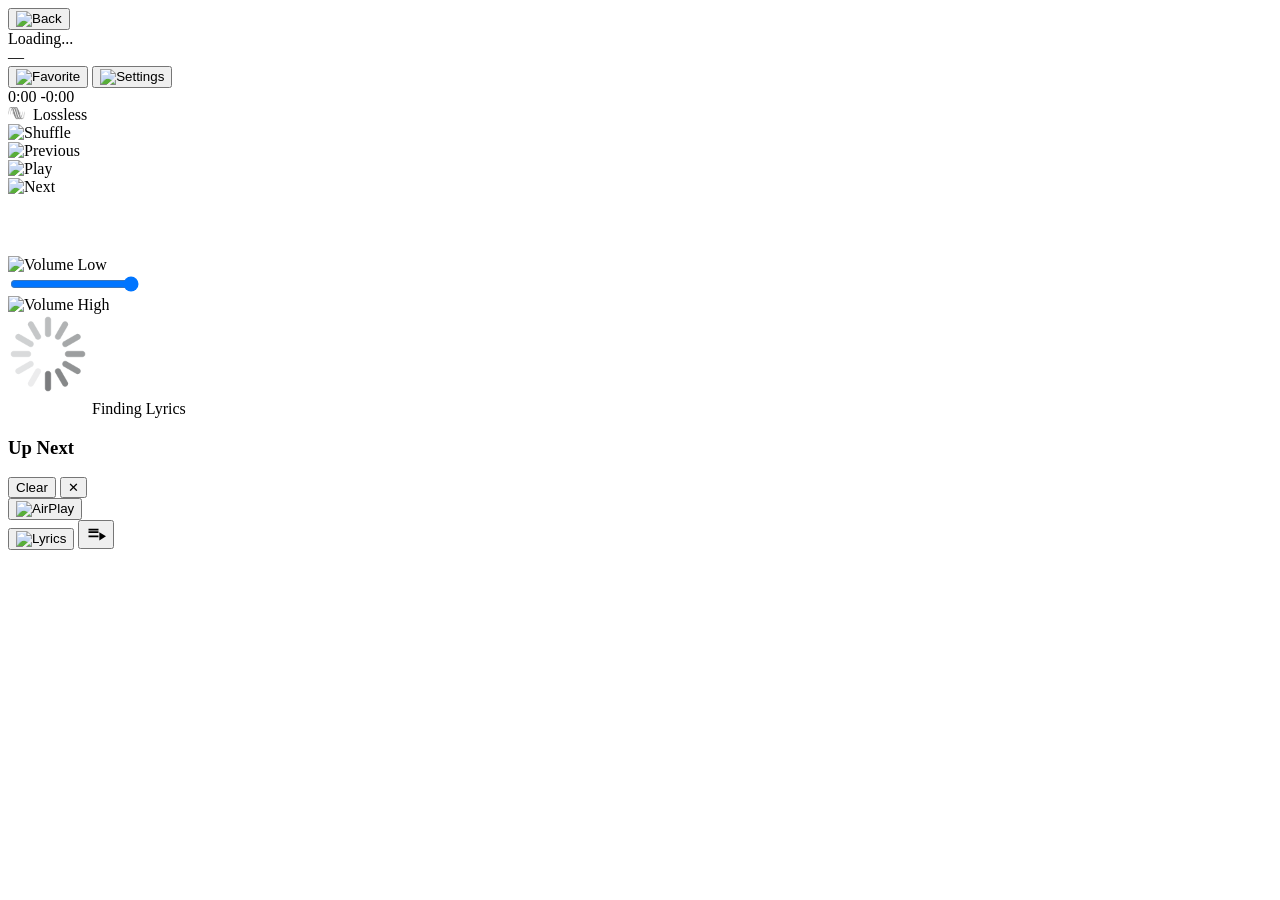
==== commit e14156b1: "aesthetics" ====
--- a/player.html
+++ b/player.html
@@ -4,8 +4,8 @@
 <head>
   <meta charset="UTF-8">
   <meta name="viewport" content="width=device-width, initial-scale=1.0">
-  <title>Spicy AMLL Player — Player</title>
-  <meta name="description" content="Spicy AMLL Player — Synchronized lyrics with beautiful animations.">
+  <title>Spicy AMLL Player — Web Lyrics Player</title>
+  <meta name="description" content="Play and experience synchronized Apple Music lyrics with beautiful animations and high-fidelity graphics on Spicy AMLL Player.">
 
   <!-- Stylesheets -->
   <link rel="stylesheet" href="css/global.css">
@@ -114,8 +114,8 @@
       <div class="LyricsContainer" id="lyrics-container">
         <div class="LyricsContent" id="lyrics-content">
           <div class="LyricsNotice" id="lyrics-notice">
-            <div class="SlBounceLoader"></div>
-            <span class="notice-descriptor">Loading lyrics...</span>
+            <img src="icons/giphy.gif" id="lyrics-loader-gif" alt="Loading..." style="width: 80px; height: 80px; margin-bottom: 20px; object-fit: contain;">
+            <span class="notice-descriptor">Finding Lyrics</span>
           </div>
         </div>
       </div>
@@ -383,6 +383,8 @@
 
           if (track.ttml && track.ttml !== '__AUTO_FETCH__') {
             try {
+              showNotice('Loading Lyrics');
+              await new Promise(r => setTimeout(r, 300));
               parsedLyrics = parseTTMLToLyrics(track.ttml);
               applyLyricsToUI(parsedLyrics);
               if (sourceBadge) sourceBadge.textContent = "LYRICS: TTML";
@@ -473,11 +475,14 @@
     }
 
     async function autoFetchLyrics(metadata, amTrackId = null) {
-      showNotice('🔍 Searching for lyrics...');
+      showNotice('Finding Lyrics');
       try {
         const durationSec = player.duration / 1000 || 0;
         const result = await retrieveTTML(metadata.title, metadata.artist, metadata.album, durationSec, amTrackId);
         if (result && result.lyricsData) {
+          showNotice('Loading Lyrics');
+          await new Promise(resolve => setTimeout(resolve, 300));
+          
           // Attach maker metadata for the credits renderer
           result.lyricsData.makerHandle = result.makerHandle;
           result.lyricsData.makerId = result.makerId;
@@ -501,7 +506,7 @@
             }
           }
         } else {
-          showNotice('No lyrics found');
+          showNotice('No lyrics found.');
         }
       } catch (err) {
         console.error("Auto-fetch error:", err);
@@ -622,8 +627,24 @@
 
     function showNotice(text) {
       if (lyricsNotice) {
+        // Clear static/scrolled lyrics dynamic items
+        lyricsContent.innerHTML = '';
+        
+        // Re-append notice element to ensure it's in the DOM
+        lyricsContent.appendChild(lyricsNotice);
+        
         lyricsNotice.style.display = '';
         lyricsNotice.querySelector('.notice-descriptor').textContent = text;
+        
+        const loaderGif = document.getElementById('lyrics-loader-gif');
+        if (loaderGif) {
+          // Show the loader GIF for finding/loading/searching notices
+          if (text.includes('Finding') || text.includes('Loading') || text.includes('Searching')) {
+            loaderGif.style.display = 'block';
+          } else {
+            loaderGif.style.display = 'none';
+          }
+        }
       }
     }
 
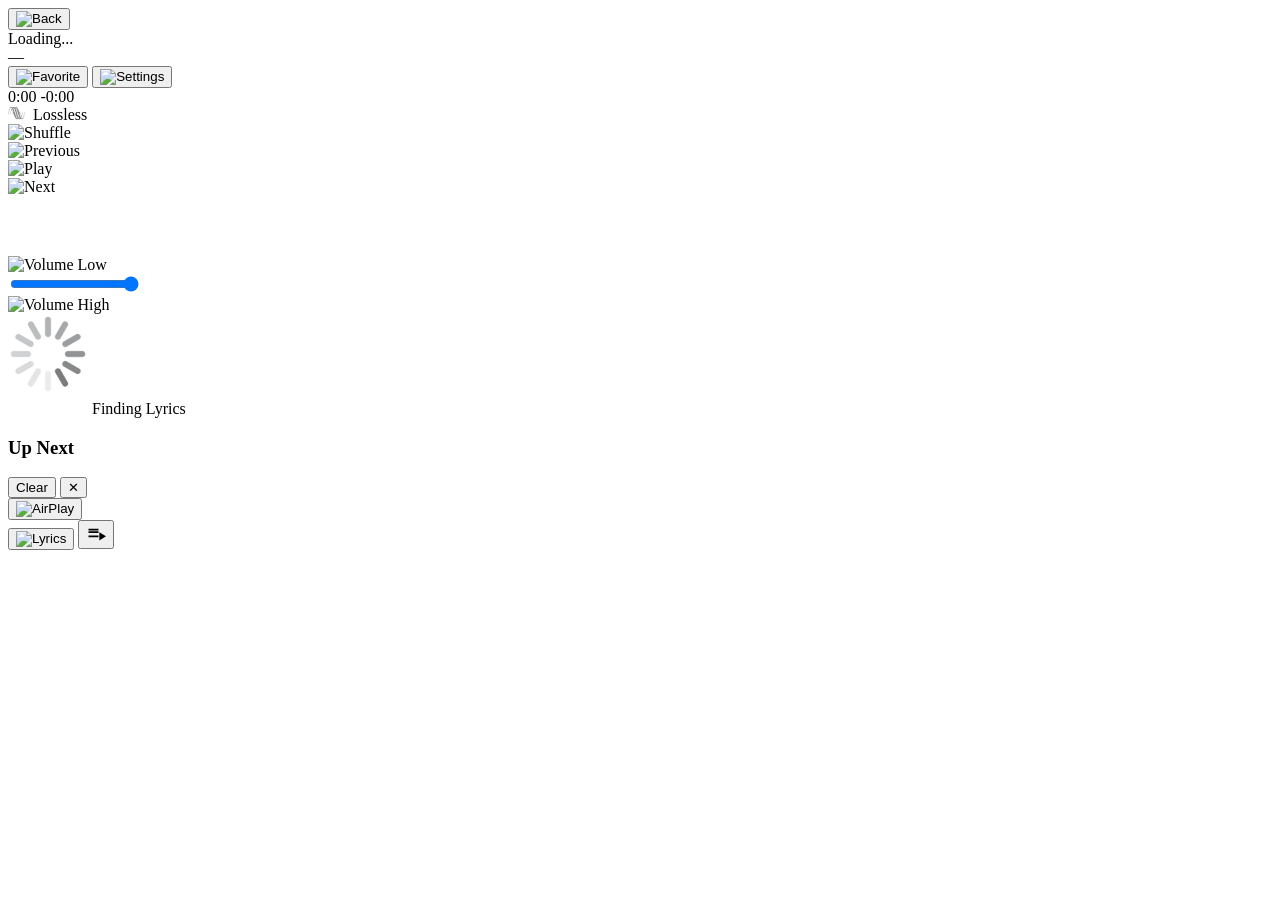
==== commit 1278b13f: "aestheticsv2" ====
--- a/player.html
+++ b/player.html
@@ -605,8 +605,8 @@
       }
       
       let typeToRender = lyrics.Type;
-      // Handle Force Word Sync redirection
-      if (typeToRender === 'Line' && settingsManager.get("forceWordSync")) {
+      // Handle line lyrics as syllable/word lyrics
+      if (typeToRender === 'Line') {
         typeToRender = 'Syllable';
       }
       
@@ -614,12 +614,11 @@
       if (lyricsNotice) lyricsNotice.style.display = 'none';
       
       if (typeToRender === 'Syllable') {
-        const data = (lyrics.Type === 'Line' && settingsManager.get("forceWordSync")) 
+        const data = (lyrics.Type === 'Line') 
           ? convertToSyllable(lyrics) 
           : lyrics;
         applySyllableLyrics(data, lyricsContent);
       }
-      else if (typeToRender === 'Line') applyLineLyrics(lyrics, lyricsContent);
       else if (typeToRender === 'Static') applyStaticLyrics(lyrics, lyricsContent);
 
       initScrollManager(lyricsContent);
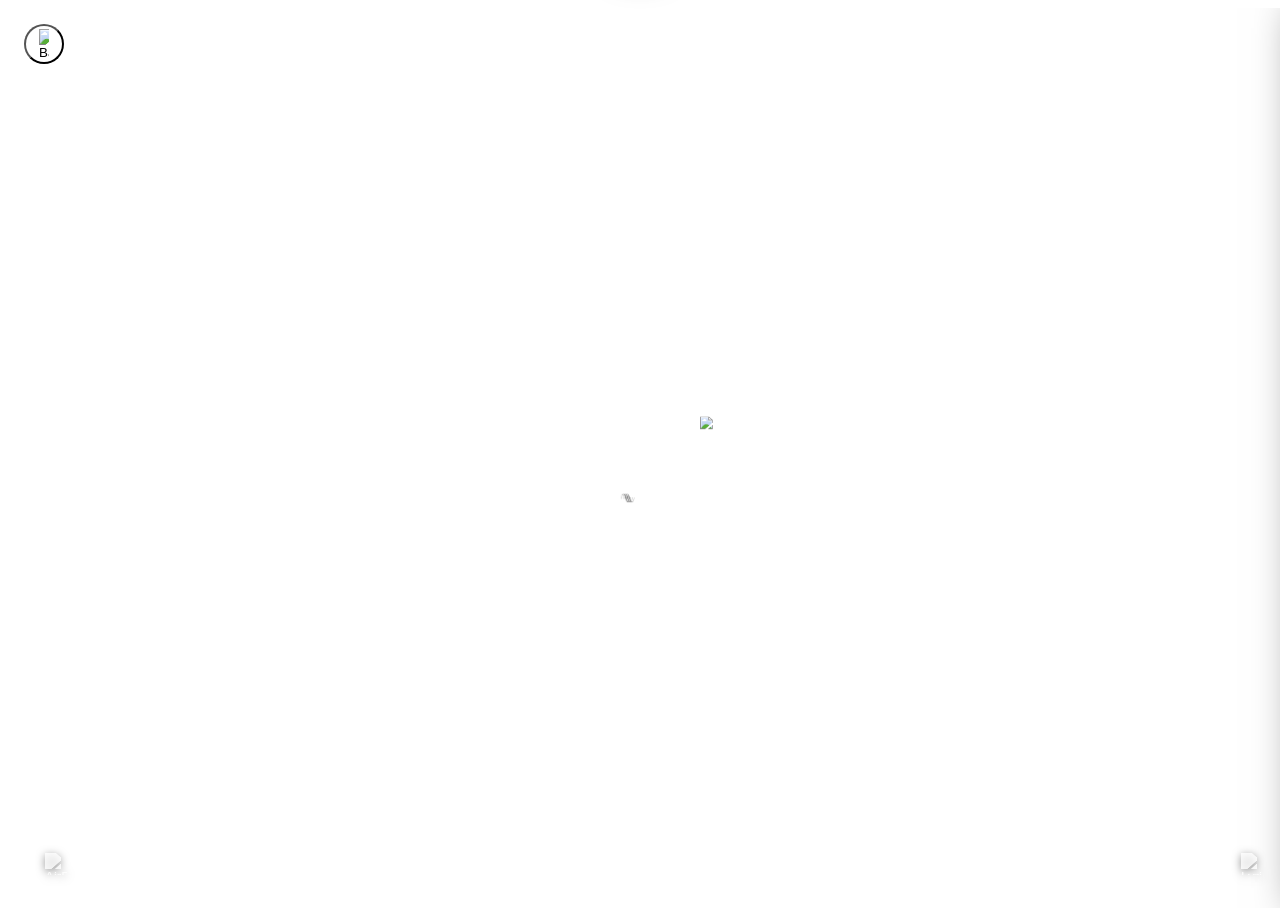
==== commit dd226b8c: "fix mobile styles and drag scrolling" ====
--- a/player.html
+++ b/player.html
@@ -4,8 +4,8 @@
 <head>
   <meta charset="UTF-8">
   <meta name="viewport" content="width=device-width, initial-scale=1.0">
-  <title>Spicy AMLL Player — Web Lyrics Player</title>
-  <meta name="description" content="Play and experience synchronized Apple Music lyrics with beautiful animations and high-fidelity graphics on Spicy AMLL Player.">
+  <title>Spicy AMLL Player — Player</title>
+  <meta name="description" content="Spicy AMLL Player — Synchronized lyrics with beautiful animations.">
 
   <!-- Stylesheets -->
   <link rel="stylesheet" href="css/global.css">
@@ -114,8 +114,8 @@
       <div class="LyricsContainer" id="lyrics-container">
         <div class="LyricsContent" id="lyrics-content">
           <div class="LyricsNotice" id="lyrics-notice">
-            <img src="icons/giphy.gif" id="lyrics-loader-gif" alt="Loading..." style="width: 80px; height: 80px; margin-bottom: 20px; object-fit: contain;">
-            <span class="notice-descriptor">Finding Lyrics</span>
+            <div class="SlBounceLoader"></div>
+            <span class="notice-descriptor">Loading lyrics...</span>
           </div>
         </div>
       </div>
@@ -222,6 +222,8 @@
     );
     let lyricsType = 'None';
     let parsedLyrics = null;
+    let isDraggingProgress = false;
+    let dragPosition = 0;
     let animationFrameId = null;
     let songMetadata = { title: '', artist: '', album: '', artUrl: null };
     let currentQueue = [];
@@ -383,8 +385,6 @@
 
           if (track.ttml && track.ttml !== '__AUTO_FETCH__') {
             try {
-              showNotice('Loading Lyrics');
-              await new Promise(r => setTimeout(r, 300));
               parsedLyrics = parseTTMLToLyrics(track.ttml);
               applyLyricsToUI(parsedLyrics);
               if (sourceBadge) sourceBadge.textContent = "LYRICS: TTML";
@@ -475,14 +475,11 @@
     }
 
     async function autoFetchLyrics(metadata, amTrackId = null) {
-      showNotice('Finding Lyrics');
+      showNotice('🔍 Searching for lyrics...');
       try {
         const durationSec = player.duration / 1000 || 0;
         const result = await retrieveTTML(metadata.title, metadata.artist, metadata.album, durationSec, amTrackId);
         if (result && result.lyricsData) {
-          showNotice('Loading Lyrics');
-          await new Promise(resolve => setTimeout(resolve, 300));
-          
           // Attach maker metadata for the credits renderer
           result.lyricsData.makerHandle = result.makerHandle;
           result.lyricsData.makerId = result.makerId;
@@ -506,7 +503,7 @@
             }
           }
         } else {
-          showNotice('No lyrics found.');
+          showNotice('No lyrics found');
         }
       } catch (err) {
         console.error("Auto-fetch error:", err);
@@ -605,8 +602,8 @@
       }
       
       let typeToRender = lyrics.Type;
-      // Handle line lyrics as syllable/word lyrics
-      if (typeToRender === 'Line') {
+      // Handle Force Word Sync redirection
+      if (typeToRender === 'Line' && settingsManager.get("forceWordSync")) {
         typeToRender = 'Syllable';
       }
       
@@ -614,11 +611,12 @@
       if (lyricsNotice) lyricsNotice.style.display = 'none';
       
       if (typeToRender === 'Syllable') {
-        const data = (lyrics.Type === 'Line') 
+        const data = (lyrics.Type === 'Line' && settingsManager.get("forceWordSync")) 
           ? convertToSyllable(lyrics) 
           : lyrics;
         applySyllableLyrics(data, lyricsContent);
       }
+      else if (typeToRender === 'Line') applyLineLyrics(lyrics, lyricsContent);
       else if (typeToRender === 'Static') applyStaticLyrics(lyrics, lyricsContent);
 
       initScrollManager(lyricsContent);
@@ -626,24 +624,8 @@
 
     function showNotice(text) {
       if (lyricsNotice) {
-        // Clear static/scrolled lyrics dynamic items
-        lyricsContent.innerHTML = '';
-        
-        // Re-append notice element to ensure it's in the DOM
-        lyricsContent.appendChild(lyricsNotice);
-        
         lyricsNotice.style.display = '';
         lyricsNotice.querySelector('.notice-descriptor').textContent = text;
-        
-        const loaderGif = document.getElementById('lyrics-loader-gif');
-        if (loaderGif) {
-          // Show the loader GIF for finding/loading/searching notices
-          if (text.includes('Finding') || text.includes('Loading') || text.includes('Searching')) {
-            loaderGif.style.display = 'block';
-          } else {
-            loaderGif.style.display = 'none';
-          }
-        }
       }
     }
 
@@ -866,12 +848,66 @@
     // Initialize volume slider fill
     updateVolumeSliderFill(parseFloat(volumeSlider.value));
 
-    progressBar.onclick = (e) => {
+    function handleProgressBarDrag(clientX) {
       const rect = progressBar.getBoundingClientRect();
-      const pct = (e.clientX - rect.left) / rect.width;
-      player.seek(pct * player.duration);
-      queueForceScroll();
-    };
+      const pct = Math.max(0, Math.min(1, (clientX - rect.left) / rect.width));
+      progressFill.style.width = `${pct * 100}%`;
+      dragPosition = pct * player.duration;
+      timeCurrent.textContent = AudioPlayer.formatTime(dragPosition);
+      return pct;
+    }
+
+    progressBar.addEventListener('mousedown', (e) => {
+      isDraggingProgress = true;
+      const pct = handleProgressBarDrag(e.clientX);
+      
+      const onMouseMove = (moveEvent) => {
+        if (!isDraggingProgress) return;
+        handleProgressBarDrag(moveEvent.clientX);
+      };
+      
+      const onMouseUp = (upEvent) => {
+        if (isDraggingProgress) {
+          isDraggingProgress = false;
+          const finalPct = handleProgressBarDrag(upEvent.clientX);
+          player.seek(finalPct * player.duration);
+          queueForceScroll();
+        }
+        document.removeEventListener('mousemove', onMouseMove);
+        document.removeEventListener('mouseup', onMouseUp);
+      };
+      
+      document.addEventListener('mousemove', onMouseMove);
+      document.addEventListener('mouseup', onMouseUp);
+    });
+
+    progressBar.addEventListener('touchstart', (e) => {
+      isDraggingProgress = true;
+      const touch = e.touches[0];
+      const pct = handleProgressBarDrag(touch.clientX);
+      
+      const onTouchMove = (moveEvent) => {
+        if (!isDraggingProgress) return;
+        const moveTouch = moveEvent.touches[0];
+        handleProgressBarDrag(moveTouch.clientX);
+      };
+      
+      const onTouchEnd = (endEvent) => {
+        if (isDraggingProgress) {
+          isDraggingProgress = false;
+          const rect = progressBar.getBoundingClientRect();
+          const lastTouch = endEvent.changedTouches[0] || endEvent.touches[0];
+          const pct = Math.max(0, Math.min(1, (lastTouch.clientX - rect.left) / rect.width));
+          player.seek(pct * player.duration);
+          queueForceScroll();
+        }
+        document.removeEventListener('touchmove', onTouchMove);
+        document.removeEventListener('touchend', onTouchEnd);
+      };
+      
+      document.addEventListener('touchmove', onTouchMove, { passive: true });
+      document.addEventListener('touchend', onTouchEnd);
+    });
 
     lyricsContent.onclick = (e) => {
       const target = e.target;
@@ -944,16 +980,18 @@
 
     function startAnimationLoop() {
       function loop() {
-        const pos = player.getPosition();
+        const pos = isDraggingProgress ? dragPosition : player.getPosition();
         setLyricsTime(pos, lyricsType);
         if (!document.hidden) {
-          if (player.duration > 0) {
+          if (player.duration > 0 && !isDraggingProgress) {
             progressFill.style.width = `${Math.min((pos / player.duration) * 100, 100)}%`;
             timeTotal.textContent = AudioPlayer.formatTime(player.duration - pos, true);
           }
-          timeCurrent.textContent = AudioPlayer.formatTime(pos);
+          if (!isDraggingProgress) {
+            timeCurrent.textContent = AudioPlayer.formatTime(pos);
+          }
           animateLyrics(pos, lyricsType, false);
-          scrollToActiveLine(lyricsContent);
+          scrollToActiveLine(lyricsContent, isDraggingProgress);
         } else {
           animateLyrics(pos, lyricsType, true);
         }
@@ -1062,6 +1100,11 @@
       <button class="popup-close" id="btn-close-popup">Close</button>
     </div>
   </div>
+
+  <!-- Apple Style Dynamic Toast -->
+  <div class="SpicyToast" id="spicy-toast">
+    <span class="toast-text"></span>
+  </div>
 </body>
 
 </html>
--- a/css/player.css
+++ b/css/player.css
@@ -0,0 +1,1778 @@
+/* ═══════════════════════════════════════════════
+   Spicy AMLL Player WEB — Player Page
+   Ported from ContentBox.css + default.css
+   ═══════════════════════════════════════════════ */
+
+/* ── Page Container ── */
+#SpicyLyricsPage {
+  margin: 0;
+  padding: 0;
+  box-sizing: border-box;
+  overflow: hidden;
+  height: 100vh;
+  width: 100vw;
+  container-type: size;
+  position: relative;
+  left: 0;
+  top: 0;
+  font-weight: 700;
+  user-select: none;
+  -webkit-user-drag: none;
+  opacity: 1;
+  font-family: var(--spicy-font-family);
+  --ArtworkGlowColor: 255, 255, 255;
+}
+
+/* ── Content Box ── */
+#SpicyLyricsPage .ContentBox {
+  display: flex;
+  flex-direction: row;
+  align-items: center;
+  justify-content: center;
+  height: 100%;
+  width: 100%;
+  --default-font-size: clamp(0.5rem, calc(1cqw * 3), 2.4rem);
+  --Compact_NowBarHeight: 15cqh;
+  transition: opacity 0.34s;
+}
+
+/* ── NowBar ── */
+#SpicyLyricsPage .ContentBox .NowBar {
+  scale: 0.8;
+  --NowBarVPadding: 4cqh;
+  display: flex;
+  flex-direction: column;
+  align-items: center;
+  justify-content: center;
+  position: absolute;
+  left: var(--NowBarLeftSpacing);
+  top: 0;
+  height: 100cqh;
+  z-index: 10;
+  container-type: size;
+  width: var(--NowBarWidth);
+  flex-shrink: 0;
+  padding: var(--NowBarVPadding) 0;
+}
+
+.Grabber {
+  width: 40px;
+  height: 5px;
+  background: rgba(255, 255, 255, 0.2);
+  border-radius: 10px;
+  margin-bottom: 1.5cqh;
+  flex-shrink: 0;
+}
+
+#SpicyLyricsPage .ContentBox .NowBar .Header {
+  width: 100%;
+  display: flex;
+  flex-direction: column;
+  flex: 1;
+  justify-content: center;
+}
+
+
+
+
+/* ── MediaBox (Album Art) ── */
+#SpicyLyricsPage .ContentBox .NowBar .Header .MediaBox {
+  --ArtworkBrightness: 1;
+  display: flex;
+  justify-content: center;
+  align-items: center;
+  position: relative;
+  width: 100%;
+  aspect-ratio: 1 / 1;
+  margin-bottom: 2.5cqh;
+}
+
+#SpicyLyricsPage .ContentBox .NowBar .Header .MediaBox .MediaImageContainer {
+  border-radius: 1.5cqh;
+  width: 100%;
+  height: 100%;
+  box-shadow: 0 12px 40px rgba(0, 0, 0, 0.4);
+  background-size: cover;
+  background-repeat: no-repeat;
+  background-position: center;
+  background-color: rgba(255, 255, 255, 0.05);
+  overflow: hidden;
+  position: relative;
+  transition: transform 0.3s ease;
+}
+
+.animated-art-video {
+  position: absolute;
+  top: 0;
+  left: 0;
+  width: 100%;
+  height: 100%;
+  object-fit: cover;
+  border-radius: inherit;
+  opacity: 0;
+  transition: opacity 0.8s ease-in-out;
+  z-index: 2;
+}
+
+.animated-art-video.loaded {
+  opacity: 1;
+}
+
+/* ── Metadata Row ── */
+.MetadataRow {
+  display: flex;
+  align-items: center;
+  justify-content: space-between;
+  width: 100%;
+  margin-bottom: 1.5cqh;
+  gap: 15px;
+}
+
+.MetadataActions {
+  display: flex;
+  align-items: center;
+  gap: 8px;
+}
+
+#SpicyLyricsPage .ContentBox .NowBar .Header .Metadata {
+  display: flex;
+  flex-direction: column;
+  gap: 2px;
+  overflow: hidden;
+  flex: 1;
+}
+
+#SpicyLyricsPage .ContentBox .NowBar .Header .Metadata .SongName {
+  font-weight: 700;
+  font-size: 1.25rem;
+  color: #fff;
+  white-space: nowrap;
+  overflow: hidden;
+  text-overflow: ellipsis;
+}
+
+#SpicyLyricsPage .ContentBox .NowBar .Header .Metadata .SongName.rtl {
+  font-weight: 1000 !important;
+}
+
+#SpicyLyricsPage .ContentBox .NowBar .Header .Metadata .Artists {
+  font-weight: 500;
+  font-size: 1rem;
+  color: rgba(255, 255, 255, 0.5);
+  white-space: nowrap;
+  overflow: hidden;
+  text-overflow: ellipsis;
+}
+
+#SpicyLyricsPage .ContentBox .NowBar .Header .Metadata .Artists.rtl {
+  font-weight: 1000 !important;
+}
+
+.queue-button,
+.options-button {
+  width: 32px;
+  height: 32px;
+  border-radius: 50%;
+  display: flex;
+  align-items: center;
+  justify-content: center;
+  color: #fff;
+  flex-shrink: 0;
+  transition: background 0.2s, transform 0.2s;
+  border: none;
+  cursor: pointer;
+  background: none;
+  /* Removed background */
+}
+
+.queue-button:hover,
+.options-button:hover {
+  background: rgba(255, 255, 255, 0.2);
+  transform: scale(1.05);
+}
+
+.queue-button svg,
+.options-button svg {
+  width: 18px;
+  height: 18px;
+}
+
+/* ── Queue Panel (Apple Music Style) ── */
+.QueuePanel {
+  position: fixed;
+  right: -400px;
+  top: 0;
+  width: 380px;
+  height: 100%;
+  background: rgba(20, 20, 20, 0.85);
+  backdrop-filter: blur(40px) saturate(180%);
+  -webkit-backdrop-filter: blur(40px) saturate(180%);
+  z-index: 1000;
+  transition: transform 0.6s cubic-bezier(0.16, 1, 0.3, 1);
+  box-shadow: -10px 0 40px rgba(0, 0, 0, 0.5);
+  display: flex;
+  flex-direction: column;
+  border-left: 1px solid rgba(255, 255, 255, 0.08);
+}
+
+.QueuePanel.active {
+  transform: translateX(-400px);
+}
+
+.QueueHeader {
+  padding: 30px 24px 20px;
+  display: flex;
+  justify-content: space-between;
+  align-items: center;
+}
+
+.QueueHeader h3 {
+  font-size: 1.4rem;
+  font-weight: 800;
+  color: #fff;
+  letter-spacing: -0.02em;
+}
+
+.QueueActions {
+  display: flex;
+  align-items: center;
+  gap: 12px;
+}
+
+#queue-clear {
+  background: transparent;
+  border: none;
+  color: #fa243c;
+  font-weight: 700;
+  font-size: 0.9rem;
+  cursor: pointer;
+}
+
+#queue-close {
+  background: rgba(255, 255, 255, 0.1);
+  border: none;
+  width: 28px;
+  height: 28px;
+  border-radius: 50%;
+  color: #fff;
+  cursor: pointer;
+}
+
+.QueueList {
+  flex: 1;
+  overflow-y: auto;
+  padding: 0 16px 40px;
+  scrollbar-width: none;
+}
+
+.QueueList::-webkit-scrollbar {
+  display: none;
+}
+
+.player-queue-item {
+  display: flex;
+  align-items: center;
+  gap: 16px;
+  padding: 10px;
+  border-radius: 12px;
+  cursor: pointer;
+  transition: background 0.2s;
+}
+
+.player-queue-item:hover {
+  background: rgba(255, 255, 255, 0.08);
+}
+
+.player-queue-item.active {
+  background: rgba(255, 255, 255, 0.1);
+}
+
+.player-queue-item.dragging {
+  opacity: 0.5;
+  background: var(--apple-red-glass);
+  transform: scale(0.98);
+}
+
+.player-queue-item .drag-handle {
+  cursor: grab;
+  user-select: none;
+}
+
+.player-queue-item .drag-handle:active {
+  cursor: grabbing;
+}
+
+.pq-art {
+  width: 48px;
+  height: 48px;
+  border-radius: 6px;
+  background: rgba(255, 255, 255, 0.05);
+  background-size: cover;
+  flex-shrink: 0;
+  box-shadow: 0 4px 10px rgba(0, 0, 0, 0.3);
+}
+
+.pq-info {
+  display: flex;
+  flex-direction: column;
+  overflow: hidden;
+  flex: 1;
+}
+
+.pq-name {
+  font-size: 0.95rem;
+  font-weight: 700;
+  color: #fff;
+  white-space: nowrap;
+  overflow: hidden;
+  text-overflow: ellipsis;
+}
+
+.pq-artist {
+  font-size: 0.8rem;
+  color: rgba(255, 255, 255, 0.5);
+  white-space: nowrap;
+  overflow: hidden;
+  text-overflow: ellipsis;
+}
+
+/* ── Drop Zone Overlay ── */
+.drop-zone-overlay {
+  position: fixed;
+  inset: 10px;
+  background: rgba(250, 36, 60, 0.1);
+  border: 3px dashed rgba(250, 36, 60, 0.5);
+  border-radius: 30px;
+  z-index: 5000;
+  display: flex;
+  align-items: center;
+  justify-content: center;
+  backdrop-filter: blur(10px);
+  opacity: 0;
+  pointer-events: none;
+  transition: opacity 0.3s;
+}
+
+.drop-zone-overlay.active {
+  opacity: 1;
+}
+
+.drop-zone-content {
+  text-align: center;
+  color: #fff;
+}
+
+.drop-zone-content svg {
+  width: 64px;
+  height: 64px;
+  margin-bottom: 20px;
+  fill: #fa243c;
+}
+
+/* ── Mobile Responsive (Queue Bottom Sheet) ── */
+@media (max-width: 768px) {
+  .QueuePanel {
+    right: 0;
+    top: auto;
+    bottom: -80%;
+    width: 100%;
+    height: 80%;
+    border-left: none;
+    border-top: 1px solid rgba(255, 255, 255, 0.08);
+    border-radius: 30px 30px 0 0;
+    transition: transform 0.5s cubic-bezier(0.16, 1, 0.3, 1);
+  }
+
+  .QueuePanel.active {
+    transform: translateY(-100%);
+  }
+}
+
+/* ── Progress Bar ── */
+.NowBarProgress {
+  width: 100%;
+  margin-bottom: 1.2cqh;
+}
+
+.progress-bar-wrapper {
+  width: 100%;
+  height: 6px;
+  border-radius: 10px;
+  background: rgba(255, 255, 255, 0.15);
+  cursor: pointer;
+  position: relative;
+  margin-bottom: 8px;
+  transition: height 0.2s, transform 0.2s;
+}
+
+.progress-bar-wrapper:hover {
+  height: 10px;
+  transform: scaleX(1.02);
+}
+
+.progress-bar-fill {
+  height: 100%;
+  border-radius: inherit;
+  background: rgba(255, 255, 255, 0.4);
+  width: 0%;
+  position: relative;
+}
+
+.progress-bar-fill::after {
+  content: "";
+  position: absolute;
+  right: -5px;
+  top: 50%;
+  transform: translateY(-50%) scale(0);
+  width: 12px;
+  height: 12px;
+  border-radius: 50%;
+  background: #fff;
+  transition: transform 0.2s cubic-bezier(0.34, 1.56, 0.64, 1);
+}
+
+.progress-bar-wrapper:hover .progress-bar-fill::after {
+  transform: translateY(-50%) scale(1);
+}
+
+.progress-times {
+  display: flex;
+  justify-content: space-between;
+  width: 100%;
+}
+
+.progress-time {
+  font-size: 0.75rem;
+  color: rgba(255, 255, 255, 0.5);
+  font-weight: 600;
+  font-variant-numeric: tabular-nums;
+}
+
+/* ── Quality Badge ── */
+.quality-badge-container {
+  display: flex;
+  justify-content: center;
+  width: 100%;
+  margin-bottom: 2cqh;
+}
+
+.quality-badge {
+  background: rgba(255, 255, 255, 0.1);
+  backdrop-filter: blur(10px);
+  padding: 4px 10px;
+  border-radius: 6px;
+  font-size: 0.7rem;
+  color: rgba(255, 255, 255, 0.7);
+  display: flex;
+  align-items: center;
+  letter-spacing: 0.05em;
+  font-family: 'Inter', sans-serif;
+  font-weight: 300;
+}
+
+/* ── Controls Area ── */
+.NowBarControls {
+  display: flex;
+  align-items: center;
+  justify-content: space-between;
+  width: 100%;
+  margin-bottom: 3cqh;
+}
+
+.playback-control {
+  cursor: pointer;
+  transition: transform 0.2s, opacity 0.2s;
+  display: flex;
+  align-items: center;
+  justify-content: center;
+}
+
+.playback-control:hover {
+  transform: scale(1.1);
+}
+
+.playback-control:active {
+  transform: scale(0.9);
+}
+
+.playback-control img {
+  width: 42px;
+  height: 42px;
+  filter: brightness(0) invert(1);
+  opacity: 0.8;
+}
+
+.playback-control.play-pause img {
+  width: 41px;
+  height: 44px;
+  opacity: 1;
+}
+
+.playback-control.shuffle img {
+  width: 37px;
+  height: 34px;
+  opacity: 0.6;
+}
+
+.playback-control.repeat img {
+  width: 42px;
+  height: 34px;
+  opacity: 0.6;
+}
+
+.playback-control.active img {
+  opacity: 1;
+}
+
+/* ── Volume Area ── */
+.VolumeArea {
+  display: flex;
+  align-items: center;
+  gap: 12px;
+  width: 100%;
+}
+
+.volume-side-icon {
+  width: 38px;
+  height: 38px;
+  filter: brightness(0) invert(1);
+  opacity: 0.5;
+}
+
+.volume-slider-wrapper {
+  flex: 1;
+  display: flex;
+  align-items: center;
+}
+
+.volume-slider {
+  width: 100%;
+  height: 5px;
+  appearance: none;
+  background: linear-gradient(to right, rgba(255, 255, 255, 0.8) 0%, rgba(255, 255, 255, 0.8) 100%, rgba(255, 255, 255, 0.15) 100%);
+  border-radius: 10px;
+  outline: none;
+  transition: height 0.2s, transform 0.2s;
+}
+
+.volume-slider:hover {
+  height: 9px;
+  transform: scaleX(1.02);
+}
+
+.volume-slider::-webkit-slider-thumb {
+  appearance: none;
+  width: 12px;
+  height: 12px;
+  background: #fff;
+  border-radius: 50%;
+  cursor: pointer;
+  transform: scale(0);
+  transition: transform 0.2s;
+}
+
+.volume-slider:hover::-webkit-slider-thumb {
+  transform: scale(1);
+}
+
+/* ── Loader ── */
+.SpicyLoader {
+  --bg-color: #000;
+  width: 100%;
+  height: 100%;
+  position: absolute;
+  inset: 0;
+  display: flex;
+  align-items: center;
+  justify-content: center;
+  opacity: 0;
+  transition: z-index 0.34s;
+  background-color: var(--bg-color);
+  animation: SpicyLoader_FadeOut 0.34s forwards;
+  z-index: -1;
+}
+
+.SpicyLoader.active {
+  z-index: 105;
+  animation: SpicyLoader_FadeIn 0.34s forwards;
+}
+
+/* ── Back button ── */
+.back-button {
+  position: fixed;
+  top: 16px;
+  left: 16px;
+  z-index: 200;
+  width: 40px;
+  height: 40px;
+  border-radius: 50%;
+  background: rgba(21, 22, 23, 0.72);
+  backdrop-filter: blur(12px);
+  display: flex;
+  align-items: center;
+  justify-content: center;
+  cursor: pointer;
+  opacity: 1;
+  /* Make visible by default or keep hover effect */
+  transition: opacity 0.3s, transform 0.2s cubic-bezier(0.34, 1.56, 0.64, 1);
+  background: none;
+  backdrop-filter: none;
+}
+
+.back-button img {
+  width: 10px;
+  height: auto;
+}
+
+.back-button svg {
+  width: 18px;
+  height: 18px;
+  fill: rgba(255, 255, 255, 0.7);
+}
+
+#SpicyLyricsPage:hover .back-button {
+  opacity: 0.6;
+}
+
+.back-button:hover {
+  opacity: 1 !important;
+  transform: scale(1.1);
+  background: rgba(21, 22, 23, 0.88);
+}
+
+/* ── Lyrics Loading Indicator ── */
+.lyrics-loading-indicator {
+  position: absolute;
+  top: 50%;
+  left: 50%;
+  transform: translate(-50%, -50%);
+  display: flex;
+  flex-direction: column;
+  align-items: center;
+  gap: 16px;
+  z-index: 20;
+  opacity: 0;
+  transition: opacity 0.3s;
+}
+
+.lyrics-loading-indicator.active {
+  opacity: 1;
+}
+
+.lyrics-loading-indicator .loading-spinner,
+.SpicyLoader .loading-spinner {
+  display: none;
+  /* Hide old spinner */
+}
+
+/* ── Bounce Loader (Reference Port) ── */
+.SlBounceLoader {
+  width: 40px;
+  aspect-ratio: 1;
+  --c: no-repeat linear-gradient(rgba(255, 255, 255, 0.7) 0 0);
+  background:
+    var(--c) 0 0,
+    var(--c) 0 100%,
+    var(--c) 50% 0,
+    var(--c) 50% 100%,
+    var(--c) 100% 0,
+    var(--c) 100% 100%;
+  background-size: 8px 50%;
+  animation: SL_bounce_bars 1s infinite;
+  position: relative;
+  overflow: hidden;
+}
+
+.SlBounceLoader:before {
+  content: "";
+  position: absolute;
+  width: 8px;
+  height: 8px;
+  border-radius: 50%;
+  background: #ffffff;
+  top: calc(50% - 4px);
+  left: -8px;
+  animation: inherit;
+  animation-name: SL_bounce_ball;
+}
+
+@keyframes SL_bounce_bars {
+  16.67% {
+    background-size: 8px 30%, 8px 30%, 8px 50%, 8px 50%, 8px 50%, 8px 50%;
+  }
+
+  33.33% {
+    background-size: 8px 30%, 8px 30%, 8px 30%, 8px 30%, 8px 50%, 8px 50%;
+  }
+
+  50% {
+    background-size: 8px 30%, 8px 30%, 8px 30%, 8px 30%, 8px 30%, 8px 30%;
+  }
+
+  66.67% {
+    background-size: 8px 50%, 8px 50%, 8px 30%, 8px 30%, 8px 30%, 8px 30%;
+  }
+
+  83.33% {
+    background-size: 8px 50%, 8px 50%, 8px 50%, 8px 50%, 8px 30%, 8px 30%;
+  }
+}
+
+@keyframes SL_bounce_ball {
+  20% {
+    left: 0px;
+  }
+
+  40% {
+    left: calc(50% - 4px);
+  }
+
+  60% {
+    left: calc(100% - 8px);
+  }
+
+  80%,
+  100% {
+    left: 100%;
+  }
+}
+
+@keyframes SL_spin {
+  to {
+    transform: rotate(360deg);
+  }
+}
+
+/* Rendering State: Hide interactive clutter for picture-perfect export */
+body.is-rendering .back-button,
+body.is-rendering .MetadataActions,
+body.is-rendering .VolumeArea,
+body.is-rendering .NowBarControls,
+body.is-rendering .playback-control.shuffle,
+body.is-rendering .playback-control.repeat {
+  display: none !important;
+}
+
+body.is-rendering {
+  cursor: none !important;
+}
+
+body.is-rendering .NowBar {
+  padding-bottom: 20px;
+  /* Reduced since controls are gone */
+}
+
+.lyrics-loading-indicator .loading-text {
+  font-size: 0.85rem;
+  font-weight: 500;
+  color: rgba(255, 255, 255, 0.5);
+  letter-spacing: 0.02em;
+}
+
+/* ── Settings Modal ── */
+.SpicyLyricsSettingsOverlay {
+  position: fixed;
+  top: 0;
+  left: 0;
+  width: 100%;
+  height: 100%;
+  background: rgba(0, 0, 0, 0.4);
+  backdrop-filter: blur(15px);
+  z-index: 1000;
+  display: flex;
+  align-items: center;
+  justify-content: center;
+  opacity: 0;
+  pointer-events: none;
+  transition: opacity 0.3s ease;
+}
+
+.SpicyLyricsSettingsOverlay.active {
+  opacity: 1;
+  pointer-events: auto;
+}
+
+.SpicyLyricsSettingsContainer {
+  background: rgba(30, 30, 30, 0.85);
+  width: 85%;
+  max-width: 600px;
+  max-height: 80%;
+  border-radius: 20px;
+  border: 1px solid rgba(255, 255, 255, 0.1);
+  box-shadow: 0 25px 50px rgba(0, 0, 0, 0.5);
+  display: flex;
+  flex-direction: column;
+  overflow: hidden;
+  transform: scale(0.95) translateY(20px);
+  transition: transform 0.3s cubic-bezier(0.34, 1.56, 0.64, 1);
+}
+
+.SpicyLyricsSettingsContainer.active {
+  transform: scale(1) translateY(0);
+}
+
+.SpicyLyricsSettingsHeader {
+  padding: 20px 24px;
+  display: flex;
+  justify-content: space-between;
+  align-items: center;
+  border-bottom: 1px solid rgba(255, 255, 255, 0.05);
+}
+
+.SpicyLyricsSettingsHeader span {
+  font-size: 1.2rem;
+  font-weight: 700;
+  color: #fff;
+}
+
+.SpicyLyricsSettingsHeaderClose {
+  background: rgba(255, 255, 255, 0.1);
+  border: none;
+  width: 32px;
+  height: 32px;
+  border-radius: 50%;
+  color: #fff;
+  display: flex;
+  align-items: center;
+  justify-content: center;
+  cursor: pointer;
+  transition: background 0.2s;
+}
+
+.SpicyLyricsSettingsHeaderClose:hover {
+  background: rgba(255, 255, 255, 0.2);
+}
+
+.SpicyLyricsSettingsScroll {
+  flex: 1;
+  padding: 10px 24px 30px;
+  overflow-y: auto;
+  scrollbar-width: none;
+}
+
+.SpicyLyricsSettingsScroll::-webkit-scrollbar {
+  display: none;
+}
+
+.sl-settings-group {
+  font-size: 0.8rem;
+  text-transform: uppercase;
+  letter-spacing: 0.1em;
+  color: rgba(255, 255, 255, 0.4);
+  margin: 25px 0 10px;
+  padding-left: 4px;
+}
+
+.sl-settings-row {
+  display: flex;
+  justify-content: space-between;
+  align-items: center;
+  padding: 14px 4px;
+  border-bottom: 1px solid rgba(255, 255, 255, 0.03);
+}
+
+.sl-settings-label {
+  font-size: 0.95rem;
+  color: #fff;
+  font-weight: 500;
+}
+
+/* ── UI Components ── */
+.sl-toggle {
+  position: relative;
+  display: inline-block;
+  width: 44px;
+  height: 24px;
+}
+
+.sl-toggle input {
+  opacity: 0;
+  width: 0;
+  height: 0;
+}
+
+.sl-toggle span {
+  position: absolute;
+  cursor: pointer;
+  top: 0;
+  left: 0;
+  right: 0;
+  bottom: 0;
+  background-color: rgba(255, 255, 255, 0.1);
+  transition: .4s;
+  border-radius: 24px;
+}
+
+.sl-toggle span:before {
+  position: absolute;
+  content: "";
+  height: 18px;
+  width: 18px;
+  left: 3px;
+  bottom: 3px;
+  background-color: white;
+  transition: .4s;
+  border-radius: 50%;
+  box-shadow: 0 2px 4px rgba(0, 0, 0, 0.2);
+}
+
+.sl-toggle input:checked+span {
+  background-color: #30d158;
+}
+
+.sl-toggle input:checked+span:before {
+  transform: translateX(20px);
+}
+
+.sl-select {
+  background: rgba(255, 255, 255, 0.08);
+  border: 1px solid rgba(255, 255, 255, 0.1);
+  border-radius: 8px;
+  color: #fff;
+  padding: 6px 12px;
+  font-size: 0.9rem;
+  outline: none;
+  cursor: pointer;
+}
+
+.sl-input {
+  background: rgba(255, 255, 255, 0.08);
+  border: 1px solid rgba(255, 255, 255, 0.1);
+  border-radius: 8px;
+  color: #fff;
+  padding: 8px 12px;
+  font-size: 0.9rem;
+  outline: none;
+}
+
+.sl-btn {
+  background: rgba(255, 255, 255, 0.1);
+  border: 1px solid rgba(255, 255, 255, 0.1);
+  border-radius: 8px;
+  color: #fff;
+  padding: 8px 16px;
+  font-size: 0.9rem;
+  cursor: pointer;
+  transition: background 0.2s;
+}
+
+.sl-btn:hover {
+  background: rgba(255, 255, 255, 0.15);
+}
+
+/* Alignment Support */
+.sl-right-aligned #lyrics-container {
+  text-align: right;
+}
+
+.sl-simple-mode .line {
+  display: flex;
+  flex-wrap: wrap;
+  justify-content: center;
+  align-items: center;
+  gap: 0.3ch;
+  margin: 1.2cqw 0 !important;
+  padding: 12px 0 !important;
+  text-align: left !important;
+  width: 100% !important;
+  transform-origin: center;
+  transition: transform 0.2s ease-out;
+  /* Fallback for non-JS updates */
+}
+
+.sl-simple-mode .word {
+  display: inline-block !important;
+  opacity: 0.35;
+  color: #fff;
+  background: none !important;
+  -webkit-background-clip: unset !important;
+  background-clip: unset !important;
+  -webkit-text-fill-color: #fff !important;
+  text-shadow: none;
+  font-size: inherit !important;
+  transition: opacity 0.3s ease, text-shadow 0.3s ease;
+}
+
+.sl-simple-mode .word.Active {
+  opacity: 1;
+  font-weight: 700;
+}
+
+.sl-simple-mode .letter {
+  display: inline-block !important;
+  opacity: 0.35;
+  color: #fff;
+  background: none !important;
+  -webkit-background-clip: unset !important;
+  background-clip: unset !important;
+  -webkit-text-fill-color: #fff !important;
+  text-shadow: none;
+  font-size: inherit !important;
+  margin: 0 !important;
+  padding: 0 !important;
+}
+
+.sl-simple-mode .letter.Active {
+  opacity: 1;
+}
+
+.sl-simple-mode .letterGroup {
+  display: inline-block !important;
+  white-space: normal !important;
+}
+
+.sl-simple-mode .line.Active {
+  opacity: 1;
+}
+
+.sl-simple-mode .line.Sung,
+.sl-simple-mode .line.NotSung {
+  opacity: 0.5;
+}
+
+.sl-simple-mode .word-group {
+  display: inline-block !important;
+  white-space: normal !important;
+}
+
+
+/* --- Provider Manager --- */
+.sl-btn-small {
+  background: rgba(255, 255, 255, 0.1);
+  border: none;
+  border-radius: 4px;
+  color: #fff;
+  cursor: pointer;
+  padding: 2px 6px;
+  min-width: 24px;
+  font-family: inherit;
+}
+
+.sl-btn-small:hover {
+  background: rgba(255, 255, 255, 0.2);
+}
+
+.sl-btn-small:disabled {
+  opacity: 0.3;
+  cursor: default;
+}
+
+.sl-btn-small.off {
+  background: rgba(255, 50, 50, 0.2);
+  color: #ff9999;
+}
+
+/* ── Romanization / Translation Toggles ── */
+.romanization-toggle,
+.translation-toggle {
+  position: fixed;
+  bottom: 50px;
+  right: 24px;
+  background: rgba(255, 255, 255, 0.1);
+  backdrop-filter: blur(10px);
+  -webkit-backdrop-filter: blur(10px);
+  border: 1px solid rgba(255, 255, 255, 0.15);
+  border-radius: 12px;
+  color: rgba(255, 255, 255, 0.6);
+  padding: 6px 12px;
+  font-size: 11px;
+  font-weight: 600;
+  cursor: pointer;
+  transition: all 0.2s cubic-bezier(0.4, 0, 0.2, 1);
+  display: flex;
+  align-items: center;
+  z-index: 100;
+}
+
+.translation-toggle {
+  bottom: 86px;
+}
+
+.romanization-toggle:hover,
+.translation-toggle:hover {
+  color: white;
+  background: rgba(255, 255, 255, 0.2);
+  transform: translateY(-1px);
+}
+
+.romanization-toggle.active,
+.translation-toggle.active {
+  background: rgba(255, 255, 255, 0.9);
+  color: black;
+  border-color: transparent;
+}
+
+/* ── Lyrics Source Badge ── */
+.lyrics-source-badge {
+  position: fixed;
+  top: 24px;
+  right: 24px;
+  color: rgba(255, 255, 255, 0.4);
+  font-size: 0.75rem;
+  font-weight: 500;
+  letter-spacing: 0.05em;
+  text-transform: uppercase;
+  z-index: 100;
+  pointer-events: none;
+  text-shadow: 0 2px 4px rgba(0, 0, 0, 0.3);
+}
+
+/* ═══════════════════════════════════════════════
+   Mobile Responsive Adjustments
+   ═══════════════════════════════════════════════ */
+
+@media (max-width: 768px) {
+  #SpicyLyricsPage {
+    height: 100dvh;
+    overflow: hidden;
+    position: relative;
+  }
+
+  #SpicyLyricsPage .ContentBox {
+    display: block;
+    height: 100%;
+    width: 100%;
+    position: relative;
+  }
+
+  /* 1. Header (NowBar top section) & Back button */
+  .back-button {
+    position: absolute !important;
+    top: env(safe-area-inset-top, 12px) !important;
+    left: 24px !important;
+    z-index: 200 !important;
+    width: 40px !important;
+    height: 40px !important;
+    margin: 0 !important;
+    opacity: 0.8 !important;
+  }
+
+  #SpicyLyricsPage .ContentBox .NowBar {
+    position: absolute;
+    top: 0;
+    left: 0;
+    width: 100% !important;
+    height: 100% !important;
+    scale: 1 !important;
+    z-index: 100;
+    background: transparent;
+    display: block !important;
+    pointer-events: none;
+  }
+
+  .Grabber {
+    display: none !important;
+  }
+
+  #SpicyLyricsPage .ContentBox .NowBar .Header {
+    position: absolute !important;
+    inset: 0 !important;
+    height: 100% !important;
+    width: 100% !important;
+    display: block !important;
+    pointer-events: none !important;
+  }
+
+  /* Album Art in Header */
+  #SpicyLyricsPage .ContentBox .NowBar .Header .MediaBox {
+    position: absolute !important;
+    top: calc(48px + env(safe-area-inset-top, 12px)) !important;
+    left: 24px !important;
+    width: 48px !important;
+    height: 48px !important;
+    margin-bottom: 0 !important;
+    pointer-events: auto !important;
+  }
+
+  #SpicyLyricsPage .ContentBox .NowBar .Header .MediaBox .MediaImageContainer {
+    border-radius: 8px;
+    box-shadow: 0 4px 12px rgba(0, 0, 0, 0.35);
+  }
+
+  /* Metadata next to art */
+  .MetadataRow {
+    position: absolute !important;
+    top: calc(48px + env(safe-area-inset-top, 12px)) !important;
+    left: 86px !important;
+    width: calc(100% - 110px) !important;
+    display: flex !important;
+    flex-direction: row !important;
+    align-items: center !important;
+    justify-content: space-between !important;
+    height: 48px !important;
+    pointer-events: auto !important;
+  }
+
+  #SpicyLyricsPage .ContentBox .NowBar .Header .Metadata {
+    align-items: flex-start;
+    text-align: left;
+    gap: 0px;
+  }
+
+  #SpicyLyricsPage .ContentBox .NowBar .Header .Metadata .SongName {
+    font-size: 1.1rem;
+    font-weight: 700;
+    line-height: 1.2;
+    max-width: 180px;
+  }
+
+  #SpicyLyricsPage .ContentBox .NowBar .Header .Metadata .Artists {
+    font-size: 0.9rem;
+    font-weight: 500;
+    color: rgba(255, 255, 255, 0.65);
+    line-height: 1.2;
+    max-width: 180px;
+  }
+
+  .MetadataActions {
+    gap: 6px;
+  }
+
+  .favorite-button {
+    display: none !important; /* Hide favorite button on mobile to place settings button at the complete right */
+  }
+
+  .options-button img {
+    width: 28px !important;
+    height: 28px !important;
+  }
+
+  /* 2. Lyrics Container in Middle */
+  #SpicyLyricsPage .LyricsContainer {
+    position: absolute !important;
+    top: calc(112px + env(safe-area-inset-top, 12px)) !important;
+    bottom: 32dvh !important;
+    left: 0 !important;
+    width: 100% !important;
+    height: auto !important;
+    padding: 0 !important;
+    margin: 0 !important;
+    z-index: 10 !important;
+    overflow: hidden !important;
+    mask-image: linear-gradient(to bottom, transparent 0%, black 12%, black 85%, transparent 100%);
+    -webkit-mask-image: linear-gradient(to bottom, transparent 0%, black 12%, black 85%, transparent 100%);
+  }
+
+  #SpicyLyricsPage .LyricsContainer .LyricsContent {
+    padding: 0 28px !important;
+    text-align: left !important;
+  }
+
+  #SpicyLyricsPage .LyricsContainer .LyricsContent .SpicyLyricsScrollContainer {
+    margin-top: 0vh !important;
+    padding-top: 40dvh !important;
+    padding-bottom: 45dvh !important;
+  }
+
+  #SpicyLyricsPage .LyricsContainer .LyricsContent .line {
+    font-size: 1.85rem !important;
+    font-weight: 800 !important;
+    letter-spacing: -0.03em !important;
+    padding: 14px 0 !important;
+    line-height: 1.25 !important;
+    opacity: 0.28;
+    transition: opacity 0.4s ease, transform 0.4s cubic-bezier(0.25, 1, 0.5, 1);
+  }
+
+  #SpicyLyricsPage .LyricsContainer .LyricsContent .line.Active {
+    opacity: 1 !important;
+  }
+
+  /* 3. Scrubber / Progress Bar Row */
+  .NowBarProgress {
+    position: absolute !important;
+    bottom: 26dvh !important;
+    left: 28px !important;
+    width: calc(100% - 56px) !important;
+    z-index: 100 !important;
+    margin: 0 !important;
+    pointer-events: auto !important;
+  }
+
+  .progress-bar-wrapper {
+    height: 4px !important;
+    background: rgba(255, 255, 255, 0.2) !important;
+    margin-bottom: 6px !important;
+  }
+
+  .progress-bar-fill {
+    background: rgba(255, 255, 255, 0.75) !important;
+  }
+
+  .progress-bar-fill::after {
+    transform: translateY(-50%) scale(1) !important;
+    width: 10px !important;
+    height: 10px !important;
+  }
+
+  .progress-times {
+    margin-top: 4px !important;
+  }
+
+  .progress-time {
+    font-size: 0.75rem !important;
+    color: rgba(255, 255, 255, 0.5) !important;
+    font-weight: 600 !important;
+  }
+
+  /* Dolby Atmos / Lossless Badge Centered Under Playback Bar */
+  .quality-badge-container {
+    display: flex !important;
+    position: absolute !important;
+    bottom: 21.5dvh !important;
+    left: 50% !important;
+    transform: translateX(-50%) !important;
+    z-index: 100 !important;
+    margin: 0 !important;
+    pointer-events: none !important;
+    width: auto !important;
+  }
+
+  /* 4. Playback Controls Row */
+  .NowBarControls {
+    position: absolute !important;
+    bottom: 12dvh !important;
+    left: 0 !important;
+    width: 100% !important;
+    padding: 0 48px !important;
+    z-index: 100 !important;
+    margin: 0 !important;
+    display: flex !important;
+    align-items: center !important;
+    justify-content: space-between !important;
+    pointer-events: auto !important;
+  }
+
+  .playback-control img {
+    width: 28px !important;
+    height: 28px !important;
+    opacity: 0.85 !important;
+  }
+
+  .playback-control.play-pause img {
+    width: 48px !important;
+    height: 48px !important;
+    opacity: 1 !important;
+  }
+
+  .playback-control.shuffle,
+  .playback-control.repeat {
+    display: none !important;
+  }
+
+  /* 5. Volume Slider Row (matching Apple Music) */
+  .VolumeArea {
+    display: none !important;
+  }
+
+  .volume-side-icon {
+    width: 14px !important;
+    height: 14px !important;
+    opacity: 0.55 !important;
+  }
+
+  .volume-slider {
+    height: 4px !important;
+  }
+
+  /* 6. Bottom Bar */
+  .BottomBar {
+    position: absolute !important;
+    bottom: env(safe-area-inset-bottom, 8px) !important;
+    left: 0 !important;
+    width: 100% !important;
+    padding: 10px 24px !important;
+    z-index: 100 !important;
+    background: transparent !important;
+    display: grid !important;
+    grid-template-columns: 1fr 1fr 1fr !important;
+    justify-items: center !important;
+    align-items: center !important;
+  }
+
+  .bottom-bar-left,
+  .bottom-bar-right {
+    display: contents !important;
+  }
+
+  /* Symmetrical Ordering & Styling */
+  #btn-lyrics {
+    order: 1 !important;
+  }
+
+  #btn-airplay {
+    order: 2 !important;
+  }
+
+  #btn-queue {
+    order: 3 !important;
+  }
+
+  .BottomBar button {
+    display: flex !important;
+    align-items: center !important;
+    justify-content: center !important;
+    background: none !important;
+    border: none !important;
+    padding: 12px !important;
+    cursor: pointer !important;
+  }
+
+  .BottomBar button img,
+  .BottomBar button svg {
+    width: 24px !important;
+    height: 24px !important;
+    opacity: 0.65 !important;
+  }
+
+  .BottomBar button:hover img,
+  .BottomBar button:hover svg {
+    opacity: 1 !important;
+  }
+
+  /* 7. Symmetrical Transition and Full-Screen Layout when Lyrics are Hidden */
+  #SpicyLyricsPage .ContentBox .NowBar.centered {
+    left: 0 !important;
+    width: 100% !important;
+  }
+
+  #SpicyLyricsPage .ContentBox .NowBar .Header .MediaBox,
+  #SpicyLyricsPage .ContentBox .NowBar .Header .MediaBox .MediaImageContainer,
+  .MetadataRow,
+  .NowBarProgress,
+  .NowBarControls,
+  .VolumeArea,
+  .quality-badge-container {
+    transition: all 0.5s cubic-bezier(0.25, 1, 0.5, 1) !important;
+  }
+
+  #SpicyLyricsPage .ContentBox .NowBar.centered .Header .MediaBox {
+    position: absolute !important;
+    top: calc(7vh + env(safe-area-inset-top, 12px)) !important;
+    left: 36px !important;
+    width: calc(100% - 72px) !important;
+    height: auto !important;
+    aspect-ratio: 1 / 1 !important;
+    margin-bottom: 0 !important;
+    pointer-events: auto !important;
+  }
+
+  #SpicyLyricsPage .ContentBox .NowBar.centered .Header .MediaBox .MediaImageContainer {
+    border-radius: 20px !important;
+    box-shadow: 0 20px 50px rgba(0, 0, 0, 0.45) !important;
+  }
+
+  #SpicyLyricsPage .ContentBox .NowBar.centered .Header .MetadataRow {
+    position: absolute !important;
+    bottom: calc(36dvh + env(safe-area-inset-bottom, 12px)) !important;
+    top: auto !important;
+    left: 36px !important;
+    width: calc(100% - 72px) !important;
+    display: flex !important;
+    flex-direction: row !important;
+    align-items: center !important;
+    justify-content: space-between !important;
+    height: auto !important;
+    pointer-events: auto !important;
+  }
+
+  #SpicyLyricsPage .ContentBox .NowBar.centered .Header .Metadata {
+    align-items: flex-start !important;
+    text-align: left !important;
+  }
+
+  #SpicyLyricsPage .ContentBox .NowBar.centered .Header .Metadata .SongName {
+    font-size: 1.55rem !important;
+    font-weight: 800 !important;
+    line-height: 1.25 !important;
+    max-width: 250px !important;
+  }
+
+  #SpicyLyricsPage .ContentBox .NowBar.centered .Header .Metadata .Artists {
+    font-size: 1.15rem !important;
+    font-weight: 500 !important;
+    color: rgba(255, 255, 255, 0.6) !important;
+    line-height: 1.25 !important;
+    max-width: 250px !important;
+  }
+
+  #SpicyLyricsPage .ContentBox .NowBar.centered .Header .favorite-button {
+    display: flex !important;
+  }
+
+  #SpicyLyricsPage .ContentBox .NowBar.centered .NowBarProgress {
+    position: absolute !important;
+    bottom: calc(27dvh + env(safe-area-inset-bottom, 12px)) !important;
+    left: 36px !important;
+    width: calc(100% - 72px) !important;
+    z-index: 100 !important;
+    margin: 0 !important;
+    pointer-events: auto !important;
+  }
+
+  #SpicyLyricsPage .ContentBox .NowBar.centered .quality-badge-container {
+    bottom: calc(23.8dvh + env(safe-area-inset-bottom, 12px)) !important;
+  }
+
+  #SpicyLyricsPage .ContentBox .NowBar.centered .NowBarControls {
+    position: absolute !important;
+    bottom: calc(13dvh + env(safe-area-inset-bottom, 12px)) !important;
+    left: 0 !important;
+    width: 100% !important;
+    padding: 0 54px !important;
+    z-index: 100 !important;
+    margin: 0 !important;
+    display: flex !important;
+    align-items: center !important;
+    justify-content: space-between !important;
+    pointer-events: auto !important;
+  }
+
+  #SpicyLyricsPage .ContentBox .NowBar.centered .NowBarControls .playback-control img {
+    width: 32px !important;
+    height: 32px !important;
+  }
+
+  #SpicyLyricsPage .ContentBox .NowBar.centered .NowBarControls .playback-control.play-pause img {
+    width: 56px !important;
+    height: 56px !important;
+  }
+
+  /* Full-Bleed Top-Half Layout with Gradient Fade for Animated Artwork on Mobile */
+  #SpicyLyricsPage .ContentBox .NowBar.centered .Header .MediaBox:has(.animated-art-video.loaded) {
+    position: absolute !important;
+    top: 0 !important;
+    left: 0 !important;
+    width: 100% !important;
+    height: 52dvh !important;
+    aspect-ratio: auto !important;
+    margin: 0 !important;
+    padding: 0 !important;
+    z-index: 1 !important;
+  }
+
+  #SpicyLyricsPage .ContentBox .NowBar.centered .Header .MediaBox:has(.animated-art-video.loaded) .MediaImageContainer {
+    width: 100% !important;
+    height: 100% !important;
+    border-radius: 0 !important;
+    box-shadow: none !important;
+    mask-image: linear-gradient(to bottom, black 0%, black 65%, transparent 100%) !important;
+    -webkit-mask-image: linear-gradient(to bottom, black 0%, black 65%, transparent 100%) !important;
+  }
+
+  #SpicyLyricsPage .ContentBox .NowBar.centered .Header .MediaBox:has(.animated-art-video.loaded) .animated-art-video {
+    width: 100% !important;
+    height: 100% !important;
+    border-radius: 0 !important;
+    object-fit: cover !important;
+  }
+}
+
+/* ── Apple Style Dynamic Toast ── */
+.SpicyToast {
+  position: fixed;
+  top: -60px;
+  left: 50%;
+  transform: translateX(-50%);
+  background: rgba(45, 45, 45, 0.88);
+  backdrop-filter: blur(25px);
+  -webkit-backdrop-filter: blur(25px);
+  padding: 12px 24px;
+  border-radius: 24px;
+  box-shadow: 0 8px 32px rgba(0, 0, 0, 0.4);
+  border: 1px solid rgba(255, 255, 255, 0.1);
+  z-index: 5000;
+  color: #fff;
+  font-weight: 600;
+  font-size: 0.9rem;
+  display: flex;
+  align-items: center;
+  justify-content: center;
+  transition: top 0.4s cubic-bezier(0.16, 1, 0.3, 1);
+  pointer-events: none;
+}
+
+.SpicyToast.active {
+  top: 24px;
+}
+
+.sl-simple-mode .word.past {
+  opacity: 1 !important;
+  color: #fff !important;
+}
+
+/* ── Bottom Bar ── */
+.BottomBar {
+  display: flex;
+  justify-content: space-between;
+  align-items: center;
+  width: 100%;
+  padding: 20px 40px;
+  position: absolute;
+  bottom: 0;
+  left: 0;
+  background: transparent;
+  backdrop-filter: none;
+  border-top: none;
+  z-index: 100;
+}
+
+.bottom-bar-left,
+.bottom-bar-right {
+  display: flex;
+  align-items: center;
+  gap: 20px;
+}
+
+.airplay-button,
+.lyrics-button,
+.queue-button {
+  background: none;
+  border: none;
+  cursor: pointer;
+  padding: 5px;
+  display: flex;
+  align-items: center;
+  justify-content: center;
+  transition: transform 0.2s, opacity 0.2s;
+  filter: drop-shadow(0 2px 4px rgba(0, 0, 0, 0.5));
+  /* Mild shadow */
+}
+
+/* ── Dolby Atmos Icon ── */
+#quality-badge-icon {
+  width: 82px;
+  height: 18px;
+  object-fit: contain;
+}
+
+.airplay-button:hover,
+.lyrics-button:hover,
+.queue-button:hover {
+  transform: scale(1.1);
+}
+
+.airplay-button img,
+.lyrics-button img {
+  width: 22px;
+  height: 22px;
+  filter: brightness(0) invert(1);
+  opacity: 0.8;
+}
+
+.airplay-button:hover img,
+.lyrics-button:hover img {
+  opacity: 1;
+}
+
+.queue-button svg {
+  fill: #fff;
+  opacity: 0.8;
+}
+
+.queue-button:hover svg {
+  opacity: 1;
+}
+
+/* ── Popup ── */
+.popup-overlay {
+  position: fixed;
+  top: 0;
+  left: 0;
+  width: 100%;
+  height: 100%;
+  background: rgba(0, 0, 0, 0.7);
+  display: flex;
+  align-items: center;
+  justify-content: center;
+  z-index: 2000;
+  backdrop-filter: blur(10px);
+}
+
+.popup-content {
+  background: rgba(30, 30, 30, 0.9);
+  padding: 30px;
+  border-radius: 16px;
+  text-align: center;
+  max-width: 350px;
+  color: #fff;
+  box-shadow: 0 10px 30px rgba(0, 0, 0, 0.5);
+  border: 1px solid rgba(255, 255, 255, 0.1);
+}
+
+.popup-content p {
+  font-size: 1rem;
+  line-height: 1.5;
+  margin-bottom: 20px;
+}
+
+.popup-close {
+  background: #fa243c;
+  border: none;
+  color: #fff;
+  padding: 10px 20px;
+  border-radius: 8px;
+  cursor: pointer;
+  font-weight: 700;
+  transition: background 0.2s;
+}
+
+.popup-close:hover {
+  background: #d91c32;
+}
+
+/* ── Lyrics Container Hidden State ── */
+.LyricsContainer {
+  transition: opacity 0.5s cubic-bezier(0.4, 0, 0.2, 1), transform 0.5s cubic-bezier(0.4, 0, 0.2, 1);
+}
+
+.LyricsContainer.hidden {
+  opacity: 0 !important;
+  pointer-events: none;
+  transform: translateX(50px);
+}
+
+/* ── NowBar Animations ── */
+#SpicyLyricsPage .ContentBox .NowBar {
+  transition: left 0.5s cubic-bezier(0.4, 0, 0.2, 1);
+}
+
+#SpicyLyricsPage .ContentBox .NowBar.centered {
+  left: calc(50% - var(--NowBarWidth) / 2);
+}
+
+/* ── Favorite Button ── */
+.favorite-button {
+  background: none;
+  border: none;
+  cursor: pointer;
+  padding: 5px;
+  display: flex;
+  align-items: center;
+  justify-content: center;
+  transition: transform 0.2s;
+}
+
+.favorite-button:hover {
+  transform: scale(1.1);
+}
+
+.favorite-button img,
+.options-button img {
+  width: 32px;
+  height: 32px;
+}
+
+.favorite-button img {
+  filter: brightness(0) invert(1);
+  opacity: 0.8;
+}
+
+.favorite-button:hover img {
+  opacity: 1;
+}
+
+.favorite-button.active img {
+  filter: none;
+  opacity: 1;
+}
--- a/css/lyrics.css
+++ b/css/lyrics.css
@@ -0,0 +1,631 @@
+/* ═══════════════════════════════════════════════
+   Spicy AMLL Player WEB — Lyrics Styles
+   Ported from Lyrics/main.css + Lyrics/Mixed.css
+   ═══════════════════════════════════════════════ */
+
+/* ── Lyrics Container ── */
+#SpicyLyricsPage .LyricsContainer {
+  height: 100%;
+  display: flex;
+  align-items: center;
+  flex-direction: column;
+  justify-content: center;
+  overflow: visible;
+  width: 100%;
+  z-index: 4;
+  flex: 1;
+}
+
+#SpicyLyricsPage .LyricsContainer.Hidden {
+  display: none;
+}
+
+/* ── Lyrics Content ── */
+#SpicyLyricsPage .LyricsContainer .LyricsContent {
+  --TextGlowDef: rgba(255, 255, 255, 0.15) 0px 0px 6px;
+  --ActiveTextGlowDef: rgba(111, 111, 111, 0.4) 0px 0px 14px;
+  --StrongTextGlowDef: rgba(255, 255, 255, 0.322) 0px 0px 16.4px;
+  --StrongerTextGlowDef: rgba(201, 201, 201, 0.74) 0px 0px 16px;
+  --DefaultLyricsSize: clamp(1.85rem, calc(1cqw * 7), 3.5rem);
+  --Simplebar-Scrollbar-Color: rgba(255, 255, 255, 0.6);
+  --vertical-gap: 0px;
+
+  overflow-x: clip !important;
+  overflow-clip-margin: 200px;
+  overflow-y: auto !important;
+  height: calc(100% - var(--vertical-gap));
+  width: 100%;
+  font-size: var(--DefaultLyricsSize) !important;
+  font-weight: 700;
+  scrollbar-width: thin;
+  scrollbar-color: transparent transparent;
+  z-index: 9;
+
+  --ImageMask: linear-gradient(180deg,
+      transparent 0,
+      transparent 16px,
+      #000 64px,
+      #000 calc(100% - 100px),
+      transparent calc(100% - 20px),
+      transparent);
+
+  -webkit-mask-image: var(--ImageMask);
+  mask-image: var(--ImageMask);
+  container-type: size;
+  opacity: 1;
+  transition: opacity 0.25s;
+
+  padding-left: var(--LyricsLeftSidePadding);
+  padding-right: var(--LyricsRightSidePadding);
+  font-family: var(--spicy-custom-font, inherit);
+}
+
+#SpicyLyricsPage .LyricsContainer .LyricsContent:not(:has(.LyricsNotice)) * {
+  font-weight: 700 !important;
+}
+
+#SpicyLyricsPage .LyricsContainer .LyricsContent.HiddenTransitioned {
+  opacity: 0;
+}
+
+/* ── Scroll Container ── */
+#SpicyLyricsPage .LyricsContainer .LyricsContent .SpicyLyricsScrollContainer {
+  container-type: size !important;
+  width: 100cqw;
+  transition: padding-right 0.4s, padding-left 0.4s;
+  display: flex;
+  flex-direction: column;
+  margin-bottom: 0;
+  margin-top: 25cqh;
+  padding-bottom: 75vh;
+}
+
+
+/* ═══════════════════════════════════════════════
+   Lines — Base
+   ═══════════════════════════════════════════════ */
+
+:root {
+  --SpicyLyrics-LineSpacing: 1cqw 0;
+}
+
+#SpicyLyricsPage .LyricsContainer .LyricsContent .line {
+  --font-size: var(--DefaultLyricsSize);
+  display: block;
+  text-align: center;
+  transition:
+    opacity 0.2s cubic-bezier(0.61, 1, 0.88, 1),
+    margin-top 0.4s cubic-bezier(0.4, 0, 0.2, 1),
+    margin-bottom 0.4s cubic-bezier(0.4, 0, 0.2, 1);
+  font-size: var(--font-size) !important;
+  will-change: transform, opacity, margin-top, margin-bottom;
+}
+
+#SpicyLyricsPage .LyricsContainer .LyricsContent .line .word,
+#SpicyLyricsPage .LyricsContainer .LyricsContent .line .letter,
+#SpicyLyricsPage .LyricsContainer .LyricsContent .line {
+  cursor: pointer;
+  font-weight: 700 !important;
+  -webkit-text-fill-color: transparent;
+  -webkit-background-clip: text;
+  background-clip: text;
+  position: relative;
+  will-change: transform, opacity;
+  white-space: pre-wrap;
+}
+
+/* ── Gradient Variables ── */
+#SpicyLyricsPage .LyricsContainer .LyricsContent .line,
+#SpicyLyricsPage .LyricsContainer .LyricsContent .line .word,
+#SpicyLyricsPage .LyricsContainer .LyricsContent .line .letter {
+  --gradient-position: -20%;
+  --gradient-color: 255;
+  --gradient-alpha: 0.85;
+  --gradient-alpha-end: 0.5;
+  --gradient-degrees: 90deg;
+  --gradient-offset: 0%;
+}
+
+/* ── Line Base Properties ── */
+#SpicyLyricsPage .LyricsContainer .LyricsContent .line {
+  --BlurAmount: 0px;
+  --DefaultLyricsScale: 0.95;
+  --DefaultEmphasisLyricsScale: 0.95;
+  --DefaultLineScale: 1;
+  --Vocal-NotSung-opacity: 0.51;
+  --Vocal-Active-opacity: 1;
+  --Vocal-Sung-opacity: 0.497;
+  --Vocal-Hover-opacity: 1;
+  --gradient-degrees: 180deg !important;
+  --gradient-alpha-end: 0.35 !important;
+  letter-spacing: 0;
+  --lyrics-line-height: 1.1818181818;
+  line-height: var(--lyrics-line-height) !important;
+  unicode-bidi: plaintext !important;
+  text-align: start;
+}
+
+/* ── Active Line Gradient ── */
+#SpicyLyricsPage .LyricsContainer .LyricsContent .line.Active,
+#SpicyLyricsPage .LyricsContainer .LyricsContent .line.Active .word,
+#SpicyLyricsPage .LyricsContainer .LyricsContent .line.Active .letter,
+#SpicyLyricsPage .LyricsContainer .LyricsContent .line.static {
+  background-image: linear-gradient(var(--gradient-degrees),
+      rgba(var(--ArtworkGlowColor, 255, 255, 255), var(--gradient-alpha)) var(--gradient-position),
+      rgba(var(--ArtworkGlowColor, 255, 255, 255), var(--gradient-alpha-end)) calc(var(--gradient-position) + 20% + var(--gradient-offset)));
+}
+
+/* ── NotSung State ── */
+#SpicyLyricsPage .LyricsContainer .LyricsContent .line.NotSung,
+#SpicyLyricsPage .LyricsContainer .LyricsContent .line.NotSung .word,
+#SpicyLyricsPage .LyricsContainer .LyricsContent .line.NotSung .letter {
+  text-shadow: 0 0 var(--BlurAmount, 0) rgba(var(--gradient-color), var(--gradient-color), var(--gradient-color), calc(var(--gradient-alpha-end) * 0.55));
+}
+
+#SpicyLyricsPage .LyricsContainer .LyricsContent .line.NotSung {
+  opacity: var(--Vocal-NotSung-opacity);
+  --gradient-position: -20% !important;
+}
+
+#SpicyLyricsPage .LyricsContainer .LyricsContent .line.NotSung .word,
+#SpicyLyricsPage .LyricsContainer .LyricsContent .line.NotSung .letter {
+  --text-shadow-blur-radius: 4px !important;
+  --text-shadow-opacity: -30% !important;
+  --gradient-position: -20% !important;
+}
+
+/* ── Sung State ── */
+#SpicyLyricsPage .LyricsContainer .LyricsContent .line.Sung,
+#SpicyLyricsPage .LyricsContainer .LyricsContent .line.Sung .word,
+#SpicyLyricsPage .LyricsContainer .LyricsContent .line.Sung .letter,
+#SpicyLyricsPage .LyricsContainer .LyricsContent .SpicyLyricsScrollContainer[data-lyrics-type="Static"] .line {
+  text-shadow: 0 0 var(--BlurAmount, 0) color-mix(in srgb, rgba(var(--ArtworkGlowColor, 255, 255, 255), calc(var(--gradient-alpha) * 0.55)) 40%, rgba(255, 255, 255, calc(var(--gradient-alpha) * 0.55)));
+}
+
+#SpicyLyricsPage .LyricsContainer .LyricsContent .line.Sung {
+  opacity: var(--Vocal-Sung-opacity);
+  --gradient-position: 100% !important;
+}
+
+#SpicyLyricsPage .LyricsContainer .LyricsContent .line.Sung,
+#SpicyLyricsPage .LyricsContainer .LyricsContent .line.NotSung {
+  scale: var(--DefaultLineScale);
+}
+
+#SpicyLyricsPage .LyricsContainer .LyricsContent .line.Sung .word,
+#SpicyLyricsPage .LyricsContainer .LyricsContent .line.Sung .letter {
+  --gradient-position: 100% !important;
+}
+
+/* ── Active State ── */
+#SpicyLyricsPage .LyricsContainer .LyricsContent .line.Active {
+  opacity: 1;
+  --BlurAmount: 0px !important;
+  /*margin-top: 2.5cqw !important;
+  margin-bottom: 2.5cqw !important;*/ /* disgusting */
+}
+
+#SpicyLyricsPage .LyricsContainer .LyricsContent .line.Active .word,
+#SpicyLyricsPage .LyricsContainer .LyricsContent .line.Active .letterGroup,
+#SpicyLyricsPage .LyricsContainer .LyricsContent .line.Active .letterGroup .letter,
+#SpicyLyricsPage .LyricsContainer .LyricsContent .line.Active .letter {
+  opacity: 1;
+}
+
+/* ── Text Shadow ── */
+#SpicyLyricsPage .LyricsContainer .LyricsContent .line .word,
+#SpicyLyricsPage .LyricsContainer .LyricsContent .line .letter,
+#SpicyLyricsPage .LyricsContainer .LyricsContent .line .letterGroup {
+  --text-shadow-blur-radius: 4px;
+  --text-shadow-opacity: -30%;
+}
+
+#SpicyLyricsPage .LyricsContainer .LyricsContent .line.Active,
+#SpicyLyricsPage .LyricsContainer .LyricsContent .line.Active .word,
+#SpicyLyricsPage .LyricsContainer .LyricsContent .line.Active .letter,
+#SpicyLyricsPage .LyricsContainer .LyricsContent .line.Active .letterGroup {
+  text-shadow: 0 0 var(--text-shadow-blur-radius) color-mix(in srgb, rgba(var(--ArtworkGlowColor, 255, 255, 255), var(--text-shadow-opacity)) 40%, rgba(255, 255, 255, var(--text-shadow-opacity)));
+}
+
+/* ── Word Display ── */
+#SpicyLyricsPage .LyricsContainer .LyricsContent .line:not(.musical-line) .word,
+#SpicyLyricsPage .LyricsContainer .LyricsContent .line .letter {
+  display: inline-block;
+  unicode-bidi: isolate;
+}
+
+#SpicyLyricsPage .LyricsContainer .LyricsContent .line .letterGroup {
+  display: inline-flex;
+  direction: ltr !important;
+  unicode-bidi: isolate;
+  vertical-align: baseline;
+}
+
+/* ── Word Spacing (Logical Gap) ── */
+#SpicyLyricsPage .LyricsContainer .LyricsContent .line .word:not(.PartOfWord, .dot, .LastWordInLine)::after,
+#SpicyLyricsPage .LyricsContainer .LyricsContent .line .letterGroup:not(.PartOfWord, .dot, .LastWordInLine)::after {
+  content: "";
+  margin-inline-end: 0.3ch;
+}
+
+/* ── Word Groups ── */
+.word-group {
+  display: inline;
+  white-space: nowrap;
+}
+
+.OppositeAligned .word-group {
+  text-align: end;
+}
+
+/* ── Transform Origins ── */
+#SpicyLyricsPage .LyricsContainer .LyricsContent .line .word,
+#SpicyLyricsPage .LyricsContainer .LyricsContent .line .letterGroup,
+#SpicyLyricsPage .LyricsContainer .LyricsContent .line .letter {
+  transform-origin: center center;
+}
+
+#SpicyLyricsPage .LyricsContainer .LyricsContent .line .word.PartOfWord,
+#SpicyLyricsPage .LyricsContainer .LyricsContent .line .letterGroup.PartOfWord {
+  transform-origin: right center;
+}
+
+#SpicyLyricsPage .LyricsContainer .LyricsContent .line .word.PartOfWord+ :is(.word.PartOfWord, .letterGroup.PartOfWord),
+#SpicyLyricsPage .LyricsContainer .LyricsContent .line .letterGroup.PartOfWord+ :is(.word.PartOfWord, .letterGroup.PartOfWord) {
+  transform-origin: center center;
+}
+
+#SpicyLyricsPage .LyricsContainer .LyricsContent .line .word.PartOfWord+ :is(.word, .letterGroup),
+#SpicyLyricsPage .LyricsContainer .LyricsContent .line .letterGroup.PartOfWord+ :is(.word, .letterGroup) {
+  transform-origin: left center;
+}
+
+/* ═══════════════════════════════════════════════
+   RTL (Right-to-Left) Rules
+   ═══════════════════════════════════════════════ */
+
+#SpicyLyricsPage .LyricsContainer .LyricsContent .line.rtl {
+  text-align: start !important;
+  direction: rtl !important;
+  unicode-bidi: isolate !important;
+  transform-origin: center center !important;
+  font-weight: 1000 !important;
+}
+
+#SpicyLyricsPage .LyricsContainer .LyricsContent .line.rtl.OppositeAligned {
+  text-align: end !important;
+}
+
+#SpicyLyricsPage .LyricsContainer .LyricsContent .line.rtl .word,
+#SpicyLyricsPage .LyricsContainer .LyricsContent .line.rtl .letter {
+  --gradient-degrees: -90deg !important;
+  transform-origin: center center;
+  font-weight: 1000 !important;
+}
+
+#SpicyLyricsPage .LyricsContainer .LyricsContent .line.rtl :is(.word, .letterGroup).PartOfWord {
+  transform-origin: left center;
+}
+
+#SpicyLyricsPage .LyricsContainer .LyricsContent .line.rtl :is(.word, .letterGroup).PartOfWord+ :is(.word, .letterGroup) {
+  transform-origin: center center;
+}
+
+#SpicyLyricsPage .LyricsContainer .LyricsContent .line.rtl :is(.word, .letterGroup).PartOfWord+ :is(.word, .letterGroup):not(.PartOfWord) {
+  transform-origin: right center;
+}
+
+/* ═══════════════════════════════════════════════
+   Opposite Aligned Lines
+   ═══════════════════════════════════════════════ */
+
+#SpicyLyricsPage .LyricsContainer .LyricsContent .line.OppositeAligned {
+  text-align: end;
+}
+
+/* Word spacing for OppositeAligned is inherited from the base ::after rule (margin-inline-end: 0.3ch) */
+
+/* Padding for opposite-aligned layouts */
+#SpicyLyricsPage .LyricsContainer .LyricsContent:has(.OppositeAligned) .line.OppositeAligned:not(.rtl) {
+  padding-left: 25cqw;
+}
+
+#SpicyLyricsPage .LyricsContainer .LyricsContent:has(.OppositeAligned) .line:not(.OppositeAligned, .rtl) {
+  padding-right: 25cqw;
+}
+
+#SpicyLyricsPage .LyricsContainer .LyricsContent:has(.OppositeAligned.rtl) .line.OppositeAligned {
+  padding-right: 25cqw;
+}
+
+#SpicyLyricsPage .LyricsContainer .LyricsContent:has(.OppositeAligned.rtl) .line:not(.OppositeAligned) {
+  padding-left: 25cqw;
+}
+
+#SpicyLyricsPage .LyricsContainer .LyricsContent:not(:has(.OppositeAligned)) .line {
+  padding-right: 5cqw;
+}
+
+#SpicyLyricsPage .LyricsContainer .LyricsContent:not(:has(.OppositeAligned)) .line.rtl {
+  padding-left: 5cqw;
+}
+
+/* ═══════════════════════════════════════════════
+   Hover States
+   ═══════════════════════════════════════════════ */
+
+#SpicyLyricsPage .LyricsContainer .LyricsContent .line.NotSung:hover,
+#SpicyLyricsPage .LyricsContainer .LyricsContent .line.NotSung:hover .word,
+#SpicyLyricsPage .LyricsContainer .LyricsContent .line.NotSung:hover .letter,
+#SpicyLyricsPage .LyricsContainer .LyricsContent .line.Sung:hover,
+#SpicyLyricsPage .LyricsContainer .LyricsContent .line.Sung:hover .word,
+#SpicyLyricsPage .LyricsContainer .LyricsContent .line.Sung:hover .letter {
+  opacity: var(--Vocal-Hover-opacity, 1) !important;
+  --BlurAmount: 0px !important;
+}
+
+/* ═══════════════════════════════════════════════
+   Line-Synced Specific
+   ═══════════════════════════════════════════════ */
+
+#SpicyLyricsPage .LyricsContainer .LyricsContent .SpicyLyricsScrollContainer[data-lyrics-type="Line"] .line {
+  --text-shadow-blur-radius: 4px;
+  --text-shadow-opacity: 0%;
+  transform-origin: left center;
+  transition:
+    scale 0.2s cubic-bezier(0.37, 0, 0.63, 1),
+    opacity 0.2s cubic-bezier(0.37, 0, 0.63, 1) !important;
+  margin: var(--SpicyLyrics-LineSpacing, 2cqw 0);
+}
+
+#SpicyLyricsPage .LyricsContainer .SpicyLyricsScrollContainer[data-lyrics-type="Line"] .line:not(.Active) {
+  --text-shadow-blur-radius: 4px !important;
+  --text-shadow-opacity: 0% !important;
+}
+
+#SpicyLyricsPage .LyricsContainer .SpicyLyricsScrollContainer[data-lyrics-type="Line"] .line.OppositeAligned {
+  transform-origin: right center;
+}
+
+#SpicyLyricsPage .LyricsContainer .SpicyLyricsScrollContainer[data-lyrics-type="Line"] .line.Active:not(.musical-line) {
+  scale: 1.05;
+}
+
+/* ═══════════════════════════════════════════════
+   Static Lyrics
+   ═══════════════════════════════════════════════ */
+
+#SpicyLyricsPage .LyricsContainer .SpicyLyricsScrollContainer[data-lyrics-type="Static"] {
+  --DefaultLyricsSize: clamp(0.8rem, calc(1cqw * 5), 2.5rem);
+}
+
+#SpicyLyricsPage .LyricsContainer .SpicyLyricsScrollContainer[data-lyrics-type="Static"] .line {
+  font-weight: 500 !important;
+}
+
+#SpicyLyricsPage .LyricsContainer .LyricsContent .line.static {
+  cursor: default;
+  --gradient-position: 100%;
+  --gradient-alpha: 1;
+  --gradient-alpha-end: 1;
+}
+
+/* ═══════════════════════════════════════════════
+   Non-Musical Line Spacing
+   ═══════════════════════════════════════════════ */
+
+#SpicyLyricsPage .LyricsContainer .LyricsContent .line:not(.musical-line) {
+  margin: var(--SpicyLyrics-LineSpacing, 1cqw 0);
+}
+
+/* ═══════════════════════════════════════════════
+   Musical Lines (Interlude Dots)
+   ═══════════════════════════════════════════════ */
+
+#SpicyLyricsPage .LyricsContainer .LyricsContent .line.musical-line {
+  transition: transform 0.14s, opacity 0.14s !important;
+  position: relative;
+  transform-origin: center center !important;
+  z-index: -1;
+  line-height: 0 !important;
+  margin: 0 !important;
+}
+
+#SpicyLyricsPage .LyricsContainer .LyricsContent .line.musical-line .dotGroup {
+  --dot-gap: clamp(0.005rem, 1.7cqw, 0.18rem);
+  display: flex;
+  flex-direction: row;
+  gap: var(--dot-gap);
+  transition: scale 0.25s !important;
+  scale: 0;
+  transform-origin: center center;
+}
+
+#SpicyLyricsPage .LyricsContainer .LyricsContent .line.musical-line .dotGroup .dot {
+  --font-size: calc(var(--DefaultLyricsSize) * 1.3);
+  --opacity-size: 0.35;
+  border-radius: 50%;
+  scale: 0.75;
+  font-size: var(--font-size) !important;
+  opacity: var(--opacity-size);
+  --gradient-position: 100%;
+}
+
+#SpicyLyricsPage .LyricsContainer .LyricsContent .line.musical-line.Active {
+  z-index: -1;
+  margin: -1.3cqw 0 !important;
+  line-height: var(--lyrics-line-height) !important;
+}
+
+#SpicyLyricsPage .LyricsContainer .LyricsContent .line.musical-line.Active .dotGroup {
+  scale: 1 !important;
+}
+
+/* ═══════════════════════════════════════════════
+   Background Lines
+   ═══════════════════════════════════════════════ */
+
+#SpicyLyricsPage .LyricsContainer .LyricsContent .line.bg-line .word,
+#SpicyLyricsPage .LyricsContainer .LyricsContent .line.bg-line .letterGroup .letter {
+  --gradient-alpha: 0.6;
+  --gradient-alpha-end: 0.3;
+}
+
+#SpicyLyricsPage .LyricsContainer .LyricsContent .line.bg-line {
+  margin: -1cqw 0 1cqw !important;
+}
+
+#SpicyLyricsPage .LyricsContainer .LyricsContent .line.bg-line,
+#SpicyLyricsPage .LyricsContainer .LyricsContent .line.bg-line .word,
+#SpicyLyricsPage .LyricsContainer .LyricsContent .line.bg-line .letterGroup,
+#SpicyLyricsPage .LyricsContainer .LyricsContent .line.bg-line .letterGroup .letter {
+  --font-size: calc(var(--DefaultLyricsSize) * 0.75);
+  font-size: var(--font-size) !important;
+  font-weight: 600 !important;
+}
+
+/* ═══════════════════════════════════════════════
+   Letter Groups
+   ═══════════════════════════════════════════════ */
+
+#SpicyLyricsPage .LyricsContainer .LyricsContent .line .letterGroup {
+  display: inline-flex;
+}
+
+/* ═══════════════════════════════════════════════
+   Credits / Song Info
+   ═══════════════════════════════════════════════ */
+
+#SpicyLyricsPage .LyricsContainer .LyricsContent .Credits {
+  --font-size: calc(var(--DefaultLyricsSize) * 0.4);
+  font-weight: 500 !important;
+  font-size: var(--font-size) !important;
+  margin: 8cqw 0 0 !important;
+  color: rgba(255, 255, 255, 0.7);
+  text-align: center;
+  width: 100%;
+  border-top: 1px solid rgba(255, 255, 255, 0.1);
+  padding-top: 4cqw;
+  display: flex;
+  flex-direction: column;
+  gap: 0.5cqw;
+}
+
+#SpicyLyricsPage .LyricsContainer .LyricsContent .CreditLine {
+  opacity: 0.8;
+  transition: opacity 0.2s;
+}
+
+#SpicyLyricsPage .LyricsContainer .LyricsContent .CreditNotice {
+  opacity: 0.4;
+  font-size: 0.85em;
+  margin-top: 1cqw;
+  font-weight: 400 !important;
+}
+
+#SpicyLyricsPage .LyricsContainer .LyricsContent .MakerSection {
+  display: flex;
+  flex-direction: column;
+  gap: 0.4cqw;
+}
+
+#SpicyLyricsPage .LyricsContainer .LyricsContent .maker-link {
+  color: #fff;
+  text-decoration: none;
+  border-bottom: 1.5px solid rgba(255, 255, 255, 0.2);
+  transition: all 0.2s cubic-bezier(0.4, 0, 0.2, 1);
+  opacity: 0.9;
+  cursor: pointer;
+}
+
+#SpicyLyricsPage .LyricsContainer .LyricsContent .maker-link:hover {
+  opacity: 1;
+  border-bottom-color: rgba(255, 255, 255, 0.9);
+  text-shadow: 0 0 8px rgba(255, 255, 255, 0.3);
+}
+
+#SpicyLyricsPage .LyricsContainer .LyricsContent .SongInfo {
+  --font-size: calc(var(--DefaultLyricsSize) * 0.35);
+  font-size: var(--font-size) !important;
+  font-weight: 600;
+  margin: 2cqw 0 0 !important;
+  color: white;
+  scale: 1;
+  display: flex;
+  flex-direction: column;
+  gap: 0.29cqw;
+}
+
+/* ═══════════════════════════════════════════════
+   Lyrics Notice (empty state)
+   ═══════════════════════════════════════════════ */
+
+.LyricsNotice {
+  position: absolute;
+  top: 50%;
+  left: 50%;
+  width: 80cqw;
+  display: flex;
+  flex-direction: column;
+  align-items: center;
+  text-align: center;
+  color: white;
+  transform: translate(-50%, -50%);
+  font-weight: 500;
+  opacity: .7;
+}
+
+.LyricsNotice .notice-descriptor {
+  font-size: clamp(1.25rem, 3.5cqw, 2.5rem);
+}
+
+/* ═══════════════════════════════════════════════
+   Hide Line Blur
+   ═══════════════════════════════════════════════ */
+
+#SpicyLyricsPage .LyricsContainer .LyricsContent.HideLineBlur .line {
+  --BlurAmount: 0px !important;
+}
+
+/* Spacer for centering last line */
+.lyrics-spacer {
+  height: 50vh;
+  width: 100%;
+  pointer-events: none;
+}
+
+/* ── Mobile Responsive Fix ── */
+@media (max-width: 768px) {
+  #SpicyLyricsPage .LyricsContainer .LyricsContent {
+    padding-left: 10px !important;
+    padding-right: 10px !important;
+    text-align: center;
+    -webkit-mask-image: linear-gradient(to bottom, transparent, black 15%, black 85%, transparent);
+    mask-image: linear-gradient(to bottom, transparent, black 15%, black 85%, transparent);
+  }
+
+  #SpicyLyricsPage .LyricsContainer .LyricsContent .SpicyLyricsScrollContainer {
+    width: 100%;
+    margin-top: 10vh;
+    padding-bottom: 50vh;
+  }
+
+  :root {
+    --SpicyLyrics-LineSpacing: 0.25cqw 0;
+  }
+
+  #SpicyLyricsPage .LyricsContainer .LyricsContent .line {
+    padding: 2px 10px !important;
+    transform-origin: left center !important;
+    width: 100% !important;
+  }
+
+  #SpicyLyricsPage .LyricsContainer .LyricsContent .line.OppositeAligned {
+    transform-origin: right center !important;
+  }
+
+  /* RTL keeps its natural start alignment on mobile */
+  #SpicyLyricsPage .LyricsContainer .LyricsContent .line.rtl {
+    transform-origin: right center !important;
+  }
+}
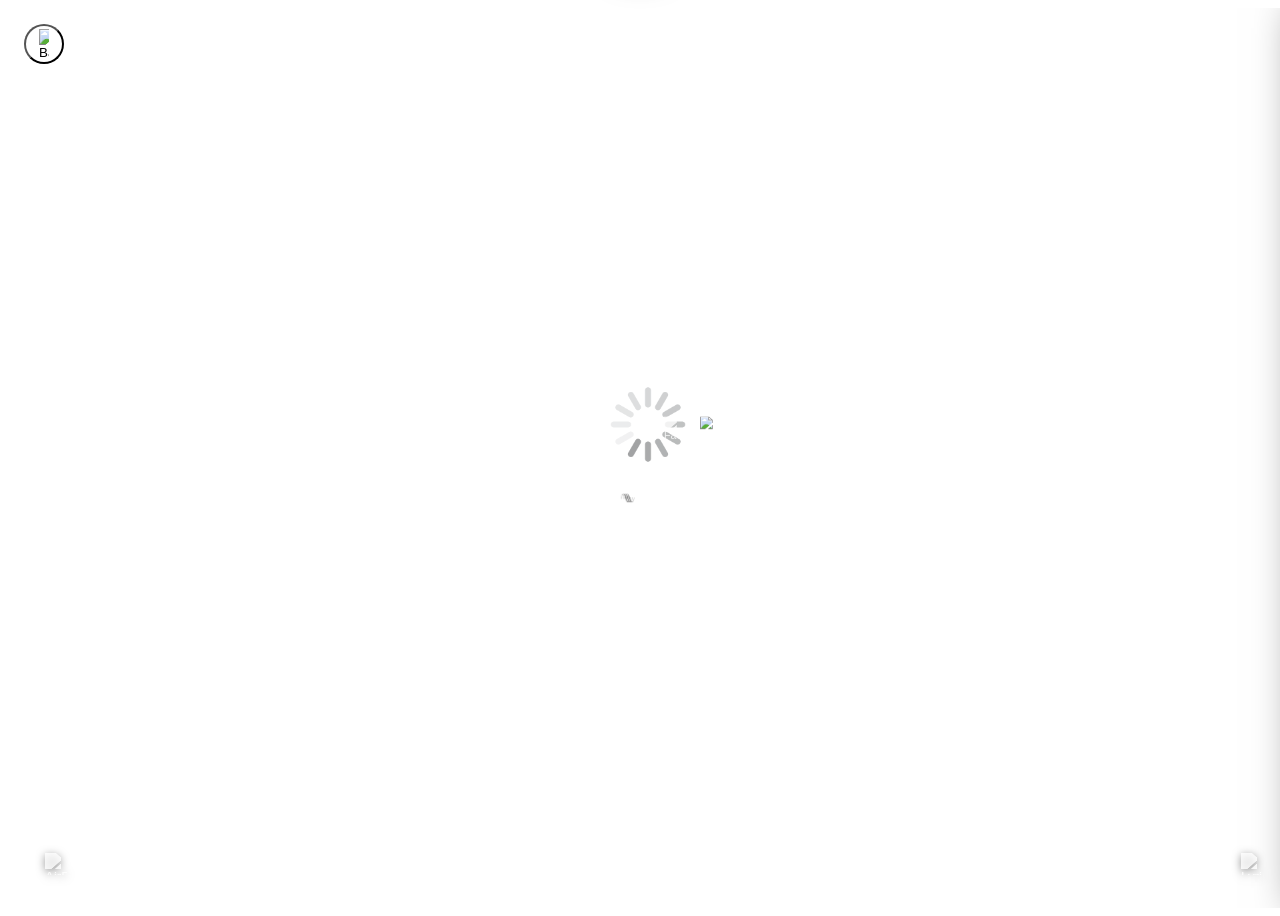
==== commit 7861e0ff: "merge remote changes" ====
--- a/player.html
+++ b/player.html
@@ -4,8 +4,8 @@
 <head>
   <meta charset="UTF-8">
   <meta name="viewport" content="width=device-width, initial-scale=1.0">
-  <title>Spicy AMLL Player — Player</title>
-  <meta name="description" content="Spicy AMLL Player — Synchronized lyrics with beautiful animations.">
+  <title>Spicy AMLL Player — Web Lyrics Player</title>
+  <meta name="description" content="Play and experience synchronized Apple Music lyrics with beautiful animations and high-fidelity graphics on Spicy AMLL Player.">
 
   <!-- Stylesheets -->
   <link rel="stylesheet" href="css/global.css">
@@ -114,8 +114,8 @@
       <div class="LyricsContainer" id="lyrics-container">
         <div class="LyricsContent" id="lyrics-content">
           <div class="LyricsNotice" id="lyrics-notice">
-            <div class="SlBounceLoader"></div>
-            <span class="notice-descriptor">Loading lyrics...</span>
+            <img src="icons/giphy.gif" id="lyrics-loader-gif" alt="Loading..." style="width: 80px; height: 80px; margin-bottom: 20px; object-fit: contain;">
+            <span class="notice-descriptor">Finding Lyrics</span>
           </div>
         </div>
       </div>
@@ -385,6 +385,8 @@
 
           if (track.ttml && track.ttml !== '__AUTO_FETCH__') {
             try {
+              showNotice('Loading Lyrics');
+              await new Promise(r => setTimeout(r, 300));
               parsedLyrics = parseTTMLToLyrics(track.ttml);
               applyLyricsToUI(parsedLyrics);
               if (sourceBadge) sourceBadge.textContent = "LYRICS: TTML";
@@ -475,11 +477,14 @@
     }
 
     async function autoFetchLyrics(metadata, amTrackId = null) {
-      showNotice('🔍 Searching for lyrics...');
+      showNotice('Finding Lyrics');
       try {
         const durationSec = player.duration / 1000 || 0;
         const result = await retrieveTTML(metadata.title, metadata.artist, metadata.album, durationSec, amTrackId);
         if (result && result.lyricsData) {
+          showNotice('Loading Lyrics');
+          await new Promise(resolve => setTimeout(resolve, 300));
+          
           // Attach maker metadata for the credits renderer
           result.lyricsData.makerHandle = result.makerHandle;
           result.lyricsData.makerId = result.makerId;
@@ -503,7 +508,7 @@
             }
           }
         } else {
-          showNotice('No lyrics found');
+          showNotice('No lyrics found.');
         }
       } catch (err) {
         console.error("Auto-fetch error:", err);
@@ -602,8 +607,8 @@
       }
       
       let typeToRender = lyrics.Type;
-      // Handle Force Word Sync redirection
-      if (typeToRender === 'Line' && settingsManager.get("forceWordSync")) {
+      // Handle line lyrics as syllable/word lyrics
+      if (typeToRender === 'Line') {
         typeToRender = 'Syllable';
       }
       
@@ -611,12 +616,11 @@
       if (lyricsNotice) lyricsNotice.style.display = 'none';
       
       if (typeToRender === 'Syllable') {
-        const data = (lyrics.Type === 'Line' && settingsManager.get("forceWordSync")) 
+        const data = (lyrics.Type === 'Line') 
           ? convertToSyllable(lyrics) 
           : lyrics;
         applySyllableLyrics(data, lyricsContent);
       }
-      else if (typeToRender === 'Line') applyLineLyrics(lyrics, lyricsContent);
       else if (typeToRender === 'Static') applyStaticLyrics(lyrics, lyricsContent);
 
       initScrollManager(lyricsContent);
@@ -624,8 +628,24 @@
 
     function showNotice(text) {
       if (lyricsNotice) {
+        // Clear static/scrolled lyrics dynamic items
+        lyricsContent.innerHTML = '';
+        
+        // Re-append notice element to ensure it's in the DOM
+        lyricsContent.appendChild(lyricsNotice);
+        
         lyricsNotice.style.display = '';
         lyricsNotice.querySelector('.notice-descriptor').textContent = text;
+        
+        const loaderGif = document.getElementById('lyrics-loader-gif');
+        if (loaderGif) {
+          // Show the loader GIF for finding/loading/searching notices
+          if (text.includes('Finding') || text.includes('Loading') || text.includes('Searching')) {
+            loaderGif.style.display = 'block';
+          } else {
+            loaderGif.style.display = 'none';
+          }
+        }
       }
     }
 
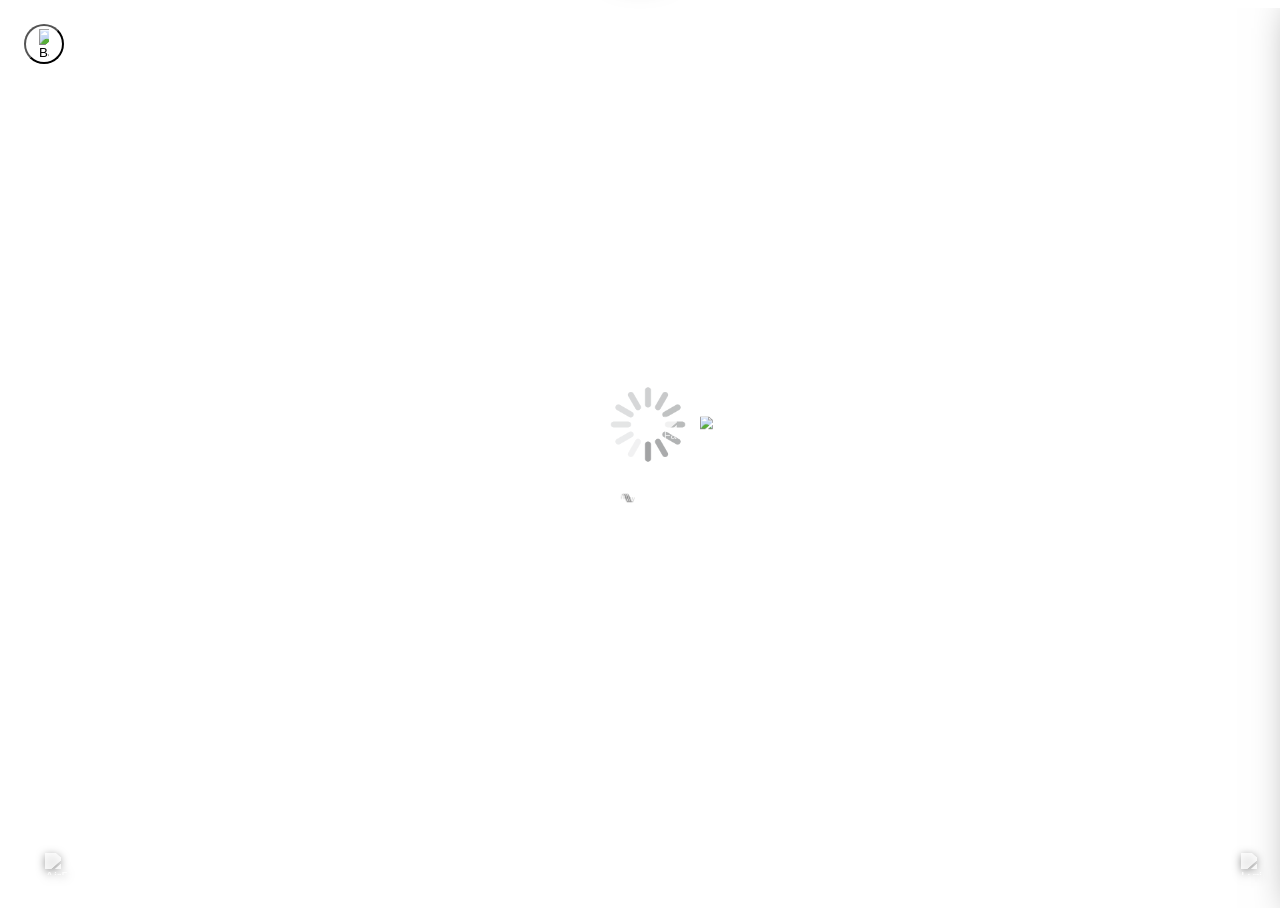
==== commit e7f63dd7: "autoscroll lyrics on panel toggle" ====
--- a/player.html
+++ b/player.html
@@ -845,6 +845,9 @@
         if (lyricsIcon) {
           lyricsIcon.src = isHidden ? 'icons/lyrics.png' : 'icons/lyricson.png';
         }
+        if (!isHidden) {
+          queueForceScroll();
+        }
       };
     }
 
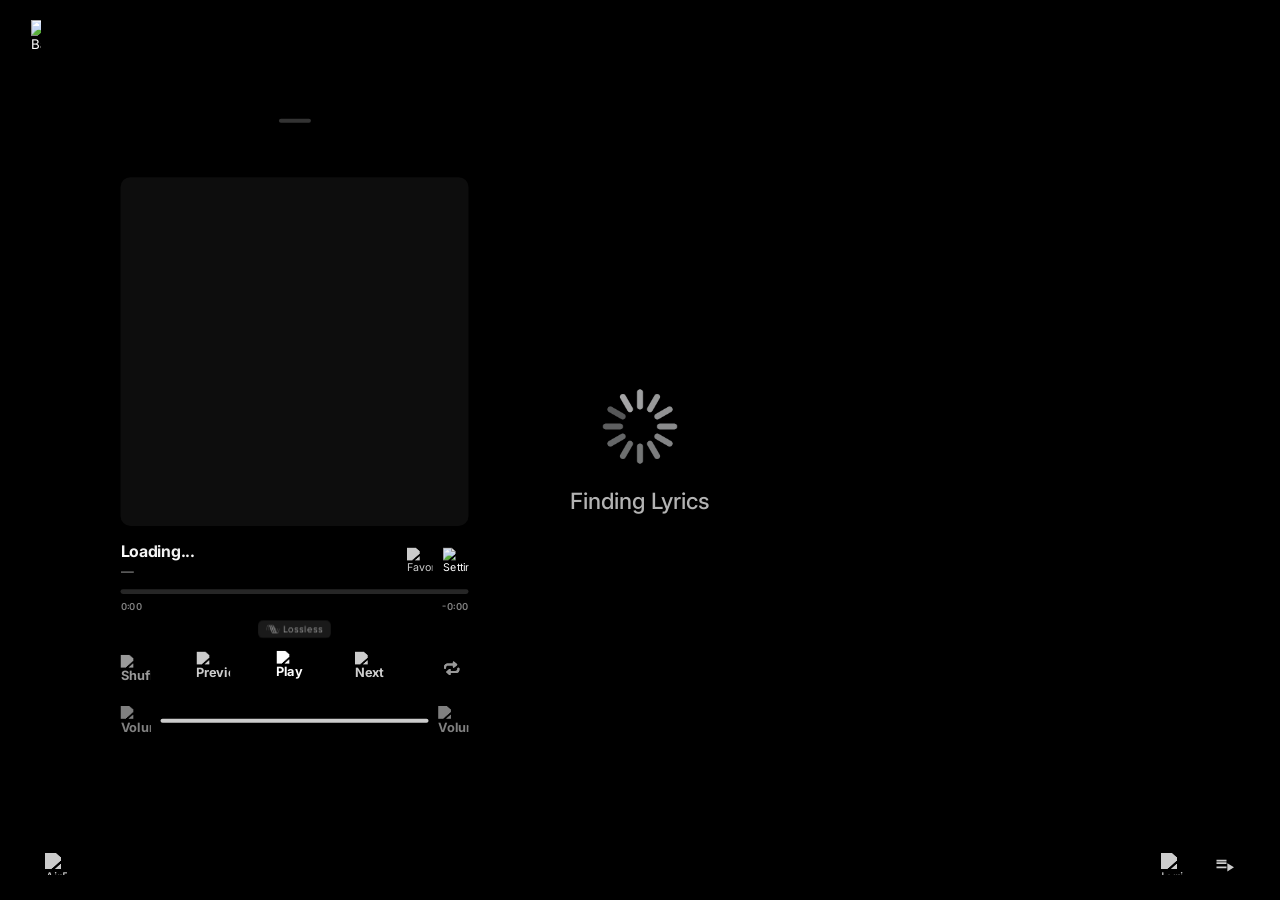
==== commit 40a56417: "add track loading spinner, meme case formats, crossfade, favorites, and various fixes" ====
--- a/player.html
+++ b/player.html
@@ -3,7 +3,7 @@
 
 <head>
   <meta charset="UTF-8">
-  <meta name="viewport" content="width=device-width, initial-scale=1.0">
+  <meta name="viewport" content="width=device-width, initial-scale=1.0, maximum-scale=1.0, user-scalable=no, viewport-fit=cover">
   <title>Spicy AMLL Player — Web Lyrics Player</title>
   <meta name="description" content="Play and experience synchronized Apple Music lyrics with beautiful animations and high-fidelity graphics on Spicy AMLL Player.">
 
@@ -44,68 +44,69 @@
             <div class="MediaImageContainer" id="album-art"></div>
           </div>
 
-          <div class="MetadataRow">
-            <div class="Metadata" id="metadata">
-              <div class="SongName" id="song-name"><span>Loading...</span></div>
-              <div class="Artists" id="artists">—</div>
+          <div class="NowBarBottomWrapper">
+            <div class="MetadataRow">
+              <div class="Metadata" id="metadata">
+                <div class="SongName" id="song-name"><span>Loading...</span></div>
+                <div class="Artists" id="artists">—</div>
+              </div>
+              <div class="MetadataActions">
+                <button class="favorite-button" id="btn-favorite" title="Favorite">
+                  <img src="icons/favorite.png" alt="Favorite" id="favorite-icon" width="32" height="32">
+                </button>
+                <button class="options-button" id="btn-options">
+                  <img src="icons/settings.png" id="setting-icon" alt="Settings" width="32" height="32">
+                </button>
+              </div>
             </div>
-            <div class="MetadataActions">
-              <button class="favorite-button" id="btn-favorite" title="Favorite">
-                <img src="icons/favorite.png" alt="Favorite" id="favorite-icon" width="32" height="32">
-              </button>
-              <button class="options-button" id="btn-options">
-                <img src="icons/settings.png" id="setting-icon" alt="Settings" width="32" height="32">
-              </button>
+
+            <!-- Integrated Progress Bar -->
+            <div class="NowBarProgress">
+              <div class="progress-bar-wrapper" id="progress-bar">
+                <div class="progress-bar-fill" id="progress-fill"></div>
+              </div>
+              <div class="progress-times">
+                <span class="progress-time" id="time-current">0:00</span>
+                <span class="progress-time" id="time-total">-0:00</span>
+              </div>
+            </div>
+
+            <!-- Quality Badge -->
+            <div class="quality-badge-container">
+              <div class="quality-badge" id="quality-badge">
+                <img src="icons/lossless.png" alt="Lossless" id="quality-badge-icon" style="width: 17px; height: 14px; margin-right: 4px;">
+                <span id="quality-badge-text">Lossless</span>
+              </div>
+            </div>
+
+            <!-- Integrated Playback Controls -->
+            <div class="NowBarControls">
+              <div class="playback-control shuffle" id="btn-shuffle" title="Shuffle">
+                <img src="icons/button_icon_shuffle.png" alt="Shuffle" id="shuffle-icon">
+              </div>
+              <div class="playback-control skip-back" id="btn-backward" title="Previous">
+                <img src="icons/rewind.png" alt="Previous">
+              </div>
+              <div class="playback-control play-pause" id="btn-play-pause" title="Play/Pause">
+                <img src="icons/paused.png" alt="Play" id="play-pause-icon">
+              </div>
+              <div class="playback-control skip-forward" id="skip-forward" title="Next">
+                <img src="icons/forward.png" alt="Next">
+              </div>
+              <div class="playback-control repeat" id="btn-repeat" title="Repeat">
+                <img src="icons/repeat.svg" alt="Repeat" id="repeat-icon">
+              </div>
+            </div>
+
+            <!-- Volume Area -->
+            <div class="VolumeArea">
+              <img src="icons/volume_low.png" class="volume-side-icon" alt="Volume Low">
+              <div class="volume-slider-wrapper">
+                <input type="range" class="volume-slider" id="volume-slider" min="0" max="1" step="0.01" value="1">
+              </div>
+              <img src="icons/volume_full.png" class="volume-side-icon" alt="Volume High">
             </div>
           </div>
-
-          <!-- Integrated Progress Bar -->
-          <div class="NowBarProgress">
-            <div class="progress-bar-wrapper" id="progress-bar">
-              <div class="progress-bar-fill" id="progress-fill"></div>
-            </div>
-            <div class="progress-times">
-              <span class="progress-time" id="time-current">0:00</span>
-              <span class="progress-time" id="time-total">-0:00</span>
-            </div>
-          </div>
-
-          <!-- Quality Badge -->
-          <div class="quality-badge-container">
-            <div class="quality-badge" id="quality-badge">
-              <img src="icons/lossless.png" alt="Lossless" id="quality-badge-icon" style="width: 17px; height: 14px; margin-right: 4px;">
-              <span id="quality-badge-text">Lossless</span>
-            </div>
-          </div>
-
-          <!-- Integrated Playback Controls -->
-          <div class="NowBarControls">
-            <div class="playback-control shuffle" id="btn-shuffle" title="Shuffle">
-              <img src="icons/button_icon_shuffle.png" alt="Shuffle" id="shuffle-icon">
-            </div>
-            <div class="playback-control skip-back" id="btn-backward" title="Previous">
-              <img src="icons/rewind.png" alt="Previous">
-            </div>
-            <div class="playback-control play-pause" id="btn-play-pause" title="Play/Pause">
-              <img src="icons/paused.png" alt="Play" id="play-pause-icon">
-            </div>
-            <div class="playback-control skip-forward" id="skip-forward" title="Next">
-              <img src="icons/forward.png" alt="Next">
-            </div>
-            <div class="playback-control repeat" id="btn-repeat" title="Repeat">
-              <img src="icons/repeat.svg" alt="Repeat" id="repeat-icon">
-            </div>
-          </div>
-
-          <!-- Volume Area -->
-          <div class="VolumeArea">
-            <img src="icons/volume_low.png" class="volume-side-icon" alt="Volume Low">
-            <div class="volume-slider-wrapper">
-              <input type="range" class="volume-slider" id="volume-slider" min="0" max="1" step="0.01" value="1">
-            </div>
-            <img src="icons/volume_full.png" class="volume-side-icon" alt="Volume High">
-          </div>
-
 
         </div>
       </div>
@@ -153,7 +154,7 @@
     import { 
       hasPlayerData, getQueue, getTrackData, getCurrentIndex, setCurrentIndex, 
       addTrackToQueue, updateQueueOrder, getTTMLContent, getAudioBlobUrl, getAudioName, isAutoFetchMode, goToUpload,
-      updateTrackAmTrackId
+      updateTrackAmTrackId, getPlaylists, createPlaylist, addTrackToPlaylist, findTrackInPlaylist, removeTrackFromPlaylist
     } from './js/router.js';
     import parseTTMLToLyrics, { parseSongwriterString } from './js/ttml-parser.js';
     import { applySyllableLyrics, applyLineLyrics, applyStaticLyrics, LyricsObject, convertToSyllable } from './js/lyrics-applyer.js';
@@ -211,9 +212,9 @@
     const btnTranslation = document.getElementById('btn-translation');
 
     // ── State ──
-    settingsManager.apply();
     const player = new AudioPlayer();
     window.spicyPlayer = player;
+    settingsManager.apply();
 
     const mediaSessionManager = new MediaSessionManager(
       player,
@@ -247,14 +248,7 @@
     }
 
     function showGlobalLoader() {
-      const globalLoader = document.createElement('div');
-      globalLoader.className = 'SpicyLoader active';
-      globalLoader.innerHTML = '<div class="SlBounceLoader"></div>';
-      document.body.appendChild(globalLoader);
-      setTimeout(() => {
-        globalLoader.classList.remove('active');
-        setTimeout(() => globalLoader.remove(), 400);
-      }, 1500);
+      showTrackLoader();
     }
 
     async function refreshQueue() {
@@ -341,9 +335,33 @@
       }, { offset: Number.NEGATIVE_INFINITY }).element;
     }
 
-    async function loadTrack(index) {
+    let _currentLoader = null;
+
+    function showTrackLoader() {
+      if (_currentLoader) return;
+      const loader = document.createElement('div');
+      loader.className = 'SpicyLoader active';
+      loader.innerHTML = '<div class="SlBounceLoader"></div>';
+      document.body.appendChild(loader);
+      _currentLoader = loader;
+    }
+
+    function hideTrackLoader() {
+      if (!_currentLoader) return;
+      _currentLoader.classList.remove('active');
+      setTimeout(() => {
+        if (_currentLoader && _currentLoader.parentNode) {
+          _currentLoader.parentNode.removeChild(_currentLoader);
+        }
+        _currentLoader = null;
+      }, 400);
+    }
+
+    async function loadTrack(index, isCrossfade = false) {
       if (index < 0 || index >= currentQueue.length) return;
       
+      showTrackLoader();
+
       const contentBox = document.querySelector('.ContentBox');
       if (contentBox) contentBox.style.opacity = '0';
       
@@ -351,10 +369,57 @@
       await new Promise(r => setTimeout(r, 340));
 
       setCurrentIndex(index);
-      const track = await getTrackData(currentQueue[index].id);
+      let track = await getTrackData(currentQueue[index].id);
       if (!track) {
+        hideTrackLoader();
         if (contentBox) contentBox.style.opacity = '1';
         return;
+      }
+
+      function isMP4Buffer(buf) {
+        const view = new DataView(buf);
+        if (view.byteLength < 8) return false;
+        return (
+          view.getUint8(4) === 0x66 && // f
+          view.getUint8(5) === 0x74 && // t
+          view.getUint8(6) === 0x79 && // y
+          view.getUint8(7) === 0x70    // p
+        );
+      }
+
+      if (!track.buffer && track.amTrackId) {
+        showNotice('⬇️ Streaming track...');
+        try {
+          const audioUrl = `https://api.spicyamll.online/download?song=${track.amTrackId}`;
+          const response = await fetch(audioUrl);
+          if (!response.ok) throw new Error("HTTP " + response.status);
+          const buf = await response.arrayBuffer();
+
+          // Open DB and save the buffer to cache it
+          const db = await new Promise((res, rej) => {
+            const req = indexedDB.open('SpicyLyricsDB');
+            req.onsuccess = (e) => res(e.target.result);
+            req.onerror = (e) => rej(e.target.error);
+          });
+          await new Promise((res, rej) => {
+            const tx = db.transaction('buffers', 'readwrite');
+            const req = tx.objectStore('buffers').put(buf, track.id);
+            req.onsuccess = () => res();
+            req.onerror = () => rej(req.error);
+          });
+
+          track.buffer = buf;
+          track.type = isMP4Buffer(buf) ? 'audio/mp4' : 'audio/mpeg';
+        } catch (e) {
+          console.error("Failed to stream track:", e);
+          hideTrackLoader();
+          showNotice("❌ Streaming failed: " + e.message);
+          setTimeout(() => {
+            const next = getCurrentIndex() + 1;
+            if (next < currentQueue.length) loadTrack(next);
+          }, 2000);
+          return;
+        }
       }
 
       // Reset UI
@@ -378,6 +443,7 @@
           timeTotal.textContent = AudioPlayer.formatTime(duration, true);
           songMetadata = await parseAudioMetadata(track.buffer, track.name);
           updateMetadataUI(songMetadata);
+          fetchAnimatedArt(songMetadata.artist, songMetadata.album, songMetadata.title);
 
           if (!songMetadata.title) {
             songNameEl.querySelector('span').textContent = track.name.replace(/\.[^.]+$/, '');
@@ -426,7 +492,9 @@
           refreshQueue();
           queueForceScroll();
           
+          hideTrackLoader();
           if (contentBox) contentBox.style.opacity = '1';
+          preloadNextTrack();
       };
 
       return new Promise((resolve) => {
@@ -434,8 +502,45 @@
           await processMetadata(duration);
           resolve();
         };
-        player.setSource(url);
+        if (isCrossfade) {
+          player.transitionTo(url, player.crossfadeDuration);
+        } else {
+          player.setSource(url);
+        }
       });
+    }
+
+    async function preloadNextTrack() {
+      const nextIdx = getCurrentIndex() + 1;
+      if (nextIdx < 0 || nextIdx >= currentQueue.length) return;
+
+      try {
+        const nextTrack = await getTrackData(currentQueue[nextIdx].id);
+        if (!nextTrack) return;
+
+        if (!nextTrack.buffer && nextTrack.amTrackId) {
+          console.log(`[Preloader] Preloading next track in queue: ${nextTrack.name}`);
+          const audioUrl = `https://api.spicyamll.online/download?song=${nextTrack.amTrackId}`;
+          const response = await fetch(audioUrl);
+          if (!response.ok) throw new Error("HTTP " + response.status);
+          const buf = await response.arrayBuffer();
+
+          const db = await new Promise((res, rej) => {
+            const req = indexedDB.open('SpicyLyricsDB');
+            req.onsuccess = (e) => res(e.target.result);
+            req.onerror = (e) => rej(e.target.error);
+          });
+          await new Promise((res, rej) => {
+            const tx = db.transaction('buffers', 'readwrite');
+            const req = tx.objectStore('buffers').put(buf, nextTrack.id);
+            req.onsuccess = () => res();
+            req.onerror = () => rej(req.error);
+          });
+          console.log(`[Preloader] Preloaded and cached: ${nextTrack.name}`);
+        }
+      } catch (e) {
+        console.warn("[Preloader] Preload failed:", e);
+      }
     }
 
     function updateMetadataUI(metadata) {
@@ -467,10 +572,6 @@
       } else {
         applyDefaultBackground(dynamicBg);
         albumArt.style.backgroundImage = 'none';
-      }
-
-      if (metadata.artist) {
-        fetchAnimatedArt(metadata.artist, metadata.album, metadata.title);
       }
 
       mediaSessionManager.updateMetadata(metadata.title, metadata.artist, metadata.album, metadata.artUrl);
@@ -701,6 +802,15 @@
       timeTotal.textContent = AudioPlayer.formatTime(duration, true);
     };
 
+    player.onCrossfadeTrigger = () => {
+      const nextIdx = getCurrentIndex() + 1;
+      if (nextIdx < currentQueue.length) {
+        loadTrack(nextIdx, true);
+      } else if (player.repeatMode === 1) { // Repeat All
+        loadTrack(0, true);
+      }
+    };
+
     player.onEnded = () => {
       const nextIdx = getCurrentIndex() + 1;
       if (nextIdx < currentQueue.length) {
@@ -855,15 +965,88 @@
     const btnFavorite = document.getElementById('btn-favorite');
     const favoriteIcon = document.getElementById('favorite-icon');
     
+    // Check initial favorite status
+    async function checkFavoriteStatus() {
+      if (!btnFavorite) return;
+      try {
+        const queue = await getQueue();
+        const currentTrack = queue[getCurrentIndex()];
+        if (!currentTrack) return;
+        
+        const playlists = await getPlaylists();
+        const favPlaylist = playlists.find(p => p.name === 'Favorites');
+        if (favPlaylist) {
+          const isFav = await findTrackInPlaylist(favPlaylist.id, currentTrack.amTrackId, currentTrack.name, currentTrack.artist);
+          if (isFav) {
+            btnFavorite.classList.add('active');
+            if (favoriteIcon) favoriteIcon.src = 'icons/favorited.png';
+          } else {
+            btnFavorite.classList.remove('active');
+            if (favoriteIcon) favoriteIcon.src = 'icons/favorite.png';
+          }
+        }
+      } catch (e) {
+        console.error("Failed to check favorite status:", e);
+      }
+    }
+    
+    // Run on load
+    checkFavoriteStatus();
+    
     if (btnFavorite) {
-      btnFavorite.onclick = () => {
-        const isFavorited = btnFavorite.classList.toggle('active');
-        if (favoriteIcon) {
-          favoriteIcon.src = isFavorited ? 'icons/favorited.png' : 'icons/favorite.png';
-        }
-        // Show popup (same as AirPlay)
-        if (airplayPopup) {
-          airplayPopup.style.display = 'flex';
+      btnFavorite.onclick = async () => {
+        try {
+          const queue = await getQueue();
+          const currentTrack = queue[getCurrentIndex()];
+          if (!currentTrack) return;
+          
+          let playlists = await getPlaylists();
+          let favPlaylist = playlists.find(p => p.name === 'Favorites');
+          if (!favPlaylist) {
+            const id = await createPlaylist('Favorites');
+            favPlaylist = { id, name: 'Favorites' };
+          }
+          
+          const isFav = await findTrackInPlaylist(favPlaylist.id, currentTrack.amTrackId, currentTrack.name, currentTrack.artist);
+          
+          if (isFav) {
+            // UN-FAVORITE
+            await removeTrackFromPlaylist(isFav.id);
+            btnFavorite.classList.remove('active');
+            if (favoriteIcon) favoriteIcon.src = 'icons/favorite.png';
+            
+            const toast = document.getElementById('spicy-toast');
+            if (toast) {
+              toast.querySelector('.toast-text').textContent = 'Removed from Favorites';
+              toast.classList.add('show');
+              setTimeout(() => toast.classList.remove('show'), 2000);
+            }
+          } else {
+            // FAVORITE
+            const trackData = await getTrackData(currentTrack.id);
+            if (!trackData) return;
+            
+            await addTrackToPlaylist(favPlaylist.id, {
+               name: trackData.name,
+               artist: trackData.artist,
+               artUrl: trackData.artUrl,
+               type: trackData.type,
+               ttml: trackData.ttml,
+               amTrackId: trackData.amTrackId
+            }, trackData.buffer);
+  
+            btnFavorite.classList.add('active');
+            if (favoriteIcon) favoriteIcon.src = 'icons/favorited.png';
+            
+            const toast = document.getElementById('spicy-toast');
+            if (toast) {
+              toast.querySelector('.toast-text').textContent = 'Added to Favorites!';
+              toast.classList.add('show');
+              setTimeout(() => toast.classList.remove('show'), 2000);
+            }
+          }
+        } catch (e) {
+          console.error("Failed to toggle favorite:", e);
         }
       };
     }
@@ -1004,7 +1187,10 @@
     function startAnimationLoop() {
       function loop() {
         const pos = isDraggingProgress ? dragPosition : player.getPosition();
-        setLyricsTime(pos, lyricsType);
+        // Use latency-compensated position for lyrics so they sync to when audio is heard,
+        // not when it's scheduled into the Web Audio pipeline (~200–300ms earlier).
+        const lyricsPos = isDraggingProgress ? dragPosition : player.getLatencyCompensatedPosition();
+        setLyricsTime(lyricsPos, lyricsType);
         if (!document.hidden) {
           if (player.duration > 0 && !isDraggingProgress) {
             progressFill.style.width = `${Math.min((pos / player.duration) * 100, 100)}%`;
@@ -1013,10 +1199,10 @@
           if (!isDraggingProgress) {
             timeCurrent.textContent = AudioPlayer.formatTime(pos);
           }
-          animateLyrics(pos, lyricsType, false);
+          animateLyrics(lyricsPos, lyricsType, false);
           scrollToActiveLine(lyricsContent, isDraggingProgress);
         } else {
-          animateLyrics(pos, lyricsType, true);
+          animateLyrics(lyricsPos, lyricsType, true);
         }
         animationFrameId = requestAnimationFrame(loop);
       }
--- a/css/global.css
+++ b/css/global.css
@@ -0,0 +1,178 @@
+/* ═══════════════════════════════════════════════
+   Spicy AMLL Player WEB — Global Styles
+   ═══════════════════════════════════════════════ */
+
+/* Google Fonts (fallback for Georgian, CJK, Cyrillic, Devanagari, etc.) */
+@import url('https://fonts.googleapis.com/css2?family=Inter:wght@400;500;600;700;800;900&display=swap');
+@import url('https://fonts.googleapis.com/css2?family=Vazirmatn:wght@400;500;600;700;800;900&display=swap');
+@import url('https://fonts.googleapis.com/css2?family=Noto+Sans+Georgian:wght@400;500;600;700;800;900&display=swap');
+
+/* ── Local Fonts: SF Pro (Latin) & SF Arabic ── */
+@font-face {
+  font-family: 'SF Pro';
+  src: url('../fonts/sfpro.woff2') format('woff2'),
+    url('../fonts/sfpro.ttf') format('truetype');
+  font-weight: 100 1200;
+  font-style: normal;
+  font-display: swap;
+}
+
+@font-face {
+  font-family: 'SF Arabic';
+  src: url('../fonts/sfarabic.woff2') format('woff2'),
+    url('../fonts/sfarabic.ttf') format('truetype');
+  font-weight: 100 1200;
+  font-style: normal;
+  font-display: swap;
+}
+
+/* ── Reset ── */
+*,
+*::before,
+*::after {
+  margin: 0;
+  padding: 0;
+  box-sizing: border-box;
+}
+
+html {
+  font-size: 16px;
+  -webkit-font-smoothing: antialiased;
+  -moz-osx-font-smoothing: grayscale;
+  text-rendering: optimizeLegibility;
+  overflow: hidden;
+  height: 100%;
+  height: 100dvh;
+}
+
+body {
+  margin: 0;
+  padding: 0;
+  background: #000000;
+  color: #ffffff;
+  font-family: 'SF Pro', 'SF Arabic', Inter, "Noto Sans Georgian", "Vazirmatn", sans-serif;
+
+  font-weight: 700;
+  overflow: hidden;
+  height: 100%;
+  height: 100dvh;
+  width: 100vw;
+  user-select: none;
+}
+
+img, a {
+  -webkit-user-drag: none;
+}
+
+a {
+  color: inherit;
+  text-decoration: none;
+}
+
+button {
+  font-family: inherit;
+  cursor: pointer;
+  border: none;
+  background: none;
+  color: inherit;
+}
+
+input {
+  font-family: inherit;
+}
+
+/* ── CSS Custom Properties ── */
+:root {
+  /* Background */
+  --bg-rotation-degree: 258deg;
+  --spice-main: #000000;
+  --spice-sidebar: #000000;
+  --spice-text: #ffffff;
+  --spice-button: #1db954;
+
+  /* Lyrics sizing */
+  --DefaultLyricsSize: clamp(1.85rem, calc(1cqw * 7), 3.5rem);
+  --SpicyLyrics-LineSpacing: 1cqw 0;
+
+  /* Glow definitions */
+  --TextGlowDef: rgba(255, 255, 255, 0.15) 0px 0px 6px;
+  --ActiveTextGlowDef: rgba(255, 255, 255, 0.4) 0px 0px 14px;
+  --StrongTextGlowDef: rgba(255, 255, 255, 0.553) 0px 0px 16.4px;
+  --StrongerTextGlowDef: rgba(255, 255, 255, 0.508) 0px 0px 16px;
+
+  /* Scrollbar */
+  --Simplebar-Scrollbar-Color: rgba(255, 255, 255, 0.6);
+
+  /* NowBar sizing (Apple Music Layout) */
+  --NowBarWidth: 34cqw;
+  /* Compact panel */
+  --NowBarRightSpacing: 4cqw;
+  --NowBarLeftSpacing: 6cqw;
+
+  /* Lyrics padding */
+  --LyricsLeftSidePadding: calc(var(--NowBarWidth) + var(--NowBarLeftSpacing) + var(--NowBarRightSpacing));
+  --LyricsRightSidePadding: 6cqw;
+
+  /* Font */
+  --spicy-font-family: 'SF Pro', 'SF Arabic', Inter, "Noto Sans Georgian", "Vazirmatn", sans-serif;
+
+  /* Default font size for content */
+  --default-font-size: clamp(0.5rem, calc(1cqw * 3), 2.4rem);
+
+  /* SLM property */
+  --SLM_GradientPosition: -50%;
+}
+
+@property --SLM_GradientPosition {
+  syntax: "<percentage>";
+  inherits: false;
+  initial-value: -50%;
+}
+
+/* ── Scrollbar Styling ── */
+::-webkit-scrollbar {
+  width: 6px;
+}
+
+::-webkit-scrollbar-track {
+  background: transparent;
+}
+
+::-webkit-scrollbar-thumb {
+  background: rgba(255, 255, 255, 0.15);
+  border-radius: 4px;
+}
+
+::-webkit-scrollbar-thumb:hover {
+  background: rgba(255, 255, 255, 0.3);
+}
+
+/* ── Utility Classes ── */
+.hidden {
+  display: none !important;
+}
+
+.WaitingForHeight {
+  opacity: 0 !important;
+}
+
+/* ── Branding ── */
+.logo-wrapper {
+  display: flex;
+  align-items: center;
+  gap: 12px;
+  font-weight: 900;
+  letter-spacing: -0.02em;
+}
+
+.logo-icon {
+  width: 24px;
+  height: 24px;
+  object-fit: contain;
+  vertical-align: middle;
+}
+
+.back-button .logo-icon {
+  width: 20px;
+  height: 20px;
+}
--- a/css/player.css
+++ b/css/player.css
@@ -753,7 +753,8 @@
   display: none !important;
 }
 
-body.is-rendering {
+body.is-rendering,
+body.is-rendering * {
   cursor: none !important;
 }
 
@@ -943,6 +944,60 @@
   padding: 8px 12px;
   font-size: 0.9rem;
   outline: none;
+}
+
+.sl-slider-wrap {
+  display: flex;
+  align-items: center;
+  gap: 12px;
+  min-width: 160px;
+}
+
+.sl-slider-value {
+  font-size: 0.85rem;
+  color: rgba(255, 255, 255, 0.6);
+  min-width: 32px;
+  text-align: right;
+}
+
+.sl-range-slider {
+  -webkit-appearance: none;
+  appearance: none;
+  width: 120px;
+  height: 4px;
+  border-radius: 2px;
+  background: rgba(255, 255, 255, 0.15);
+  outline: none;
+  cursor: pointer;
+}
+
+.sl-range-slider::-webkit-slider-thumb {
+  -webkit-appearance: none;
+  appearance: none;
+  width: 14px;
+  height: 14px;
+  border-radius: 50%;
+  background: #fff;
+  box-shadow: 0 1px 3px rgba(0, 0, 0, 0.4);
+  transition: transform 0.1s ease;
+}
+
+.sl-range-slider::-webkit-slider-thumb:active {
+  transform: scale(1.2);
+}
+
+.sl-range-slider::-moz-range-thumb {
+  width: 14px;
+  height: 14px;
+  border: none;
+  border-radius: 50%;
+  background: #fff;
+  box-shadow: 0 1px 3px rgba(0, 0, 0, 0.4);
+  transition: transform 0.1s ease;
+}
+
+.sl-range-slider::-moz-range-thumb:active {
+  transform: scale(1.2);
 }
 
 .sl-btn {
@@ -1105,7 +1160,7 @@
 /* ── Lyrics Source Badge ── */
 .lyrics-source-badge {
   position: fixed;
-  top: 24px;
+  top: 29px;
   right: 24px;
   color: rgba(255, 255, 255, 0.4);
   font-size: 0.75rem;
@@ -1145,6 +1200,12 @@
     height: 40px !important;
     margin: 0 !important;
     opacity: 0.8 !important;
+  }
+
+  .lyrics-source-badge {
+    position: absolute !important;
+    top: calc(env(safe-area-inset-top, 12px) + 13px) !important;
+    right: 24px !important;
   }
 
   #SpicyLyricsPage .ContentBox .NowBar {
@@ -1229,7 +1290,8 @@
   }
 
   .favorite-button {
-    display: none !important; /* Hide favorite button on mobile to place settings button at the complete right */
+    display: none !important;
+    /* Hide favorite button on mobile to place settings button at the complete right */
   }
 
   .options-button img {
@@ -1240,28 +1302,49 @@
   /* 2. Lyrics Container in Middle */
   #SpicyLyricsPage .LyricsContainer {
     position: absolute !important;
+    display: block !important;
     top: calc(112px + env(safe-area-inset-top, 12px)) !important;
+    bottom: 32vh !important;
     bottom: 32dvh !important;
     left: 0 !important;
     width: 100% !important;
-    height: auto !important;
+    height: calc(100vh - (112px + env(safe-area-inset-top, 12px) + 32vh)) !important;
+    height: calc(100dvh - (112px + env(safe-area-inset-top, 12px) + 32dvh)) !important;
     padding: 0 !important;
     margin: 0 !important;
-    z-index: 10 !important;
+    z-index: 150 !important;
+    pointer-events: auto !important;
     overflow: hidden !important;
-    mask-image: linear-gradient(to bottom, transparent 0%, black 12%, black 85%, transparent 100%);
-    -webkit-mask-image: linear-gradient(to bottom, transparent 0%, black 12%, black 85%, transparent 100%);
+    mask-image: linear-gradient(to bottom, transparent 0%, black 5%, black 88%, transparent 100%) !important;
+    -webkit-mask-image: linear-gradient(to bottom, transparent 0%, black 5%, black 88%, transparent 100%) !important;
   }
 
   #SpicyLyricsPage .LyricsContainer .LyricsContent {
+    position: absolute !important;
+    display: block !important;
+    top: 0 !important;
+    bottom: 0 !important;
+    left: 0 !important;
+    right: 0 !important;
+    height: 100% !important;
+    width: 100% !important;
+    overflow-x: hidden !important;
+    overflow-y: scroll !important;
+    -webkit-overflow-scrolling: touch !important;
+    touch-action: pan-y !important;
+    container-type: normal !important;
+    pointer-events: auto !important;
+    transform: translateZ(0) !important;
+    will-change: transform, scroll-position !important;
     padding: 0 28px !important;
     text-align: left !important;
   }
 
   #SpicyLyricsPage .LyricsContainer .LyricsContent .SpicyLyricsScrollContainer {
+    container-type: normal !important;
     margin-top: 0vh !important;
-    padding-top: 40dvh !important;
-    padding-bottom: 45dvh !important;
+    padding-top: 6dvh !important;
+    padding-bottom: 25dvh !important;
   }
 
   #SpicyLyricsPage .LyricsContainer .LyricsContent .line {
@@ -1271,7 +1354,7 @@
     padding: 14px 0 !important;
     line-height: 1.25 !important;
     opacity: 0.28;
-    transition: opacity 0.4s ease, transform 0.4s cubic-bezier(0.25, 1, 0.5, 1);
+    transition: opacity 0.4s ease;
   }
 
   #SpicyLyricsPage .LyricsContainer .LyricsContent .line.Active {
@@ -1319,7 +1402,7 @@
   .quality-badge-container {
     display: flex !important;
     position: absolute !important;
-    bottom: 21.5dvh !important;
+    bottom: 24dvh !important;
     left: 50% !important;
     transform: translateX(-50%) !important;
     z-index: 100 !important;
@@ -1328,10 +1411,15 @@
     width: auto !important;
   }
 
+  .quality-badge {
+    background: none !important;
+    padding: 0 !important;
+  }
+
   /* 4. Playback Controls Row */
   .NowBarControls {
     position: absolute !important;
-    bottom: 12dvh !important;
+    bottom: 15dvh !important;
     left: 0 !important;
     width: 100% !important;
     padding: 0 48px !important;
@@ -1378,7 +1466,7 @@
   /* 6. Bottom Bar */
   .BottomBar {
     position: absolute !important;
-    bottom: env(safe-area-inset-bottom, 8px) !important;
+    bottom: calc(5dvh + env(safe-area-inset-bottom, 8px)) !important;
     left: 0 !important;
     width: 100% !important;
     padding: 10px 24px !important;
@@ -1420,8 +1508,8 @@
 
   .BottomBar button img,
   .BottomBar button svg {
-    width: 24px !important;
-    height: 24px !important;
+    width: 26px !important;
+    height: 26px !important;
     opacity: 0.65 !important;
   }
 
@@ -1448,9 +1536,11 @@
 
   #SpicyLyricsPage .ContentBox .NowBar.centered .Header .MediaBox {
     position: absolute !important;
-    top: calc(7vh + env(safe-area-inset-top, 12px)) !important;
-    left: 36px !important;
+    top: calc(8vh + env(safe-area-inset-top, 12px)) !important;
+    left: 50% !important;
+    transform: translateX(-50%) !important;
     width: calc(100% - 72px) !important;
+    max-width: calc(52dvh - env(safe-area-inset-top, 12px) - 20px) !important;
     height: auto !important;
     aspect-ratio: 1 / 1 !important;
     margin-bottom: 0 !important;
@@ -1462,18 +1552,67 @@
     box-shadow: 0 20px 50px rgba(0, 0, 0, 0.45) !important;
   }
 
+  /* Unified Bottom Wrapper for centered mode */
+  #SpicyLyricsPage .ContentBox .NowBar.centered .Header .NowBarBottomWrapper {
+    position: absolute !important;
+    bottom: calc(15dvh + env(safe-area-inset-bottom, 12px)) !important;
+    left: 50% !important;
+    transform: translateX(-50%) !important;
+    width: calc(100% - 72px) !important;
+    max-width: calc(52dvh - env(safe-area-inset-top, 12px) - 20px) !important;
+    display: flex !important;
+    flex-direction: column !important;
+    align-items: center !important;
+    justify-content: flex-end !important;
+    gap: 2.5dvh !important;
+    pointer-events: none !important;
+    padding: 0 !important;
+  }
+
+  /* Shrink vertical gaps on shorter screens without squishing width */
+  @media (max-height: 750px) {
+    #SpicyLyricsPage .ContentBox .NowBar.centered .Header .NowBarBottomWrapper {
+      bottom: calc(12dvh + env(safe-area-inset-bottom, 12px)) !important;
+      gap: 2dvh !important;
+    }
+
+    #SpicyLyricsPage .ContentBox .NowBar.centered .quality-badge-container {
+      margin-top: -1.6dvh !important;
+      margin-bottom: -0.4dvh !important;
+    }
+  }
+
+  @media (max-height: 650px) {
+    #SpicyLyricsPage .ContentBox .NowBar.centered .Header .NowBarBottomWrapper {
+      bottom: calc(9dvh + env(safe-area-inset-bottom, 12px)) !important;
+      gap: 1.5dvh !important;
+    }
+
+    #SpicyLyricsPage .ContentBox .NowBar.centered .quality-badge-container {
+      margin-top: -1.2dvh !important;
+      margin-bottom: -0.3dvh !important;
+    }
+  }
+
+  #SpicyLyricsPage .ContentBox .NowBar.centered .Header .NowBarBottomWrapper>* {
+    position: relative !important;
+    bottom: auto !important;
+    left: auto !important;
+    right: auto !important;
+    top: auto !important;
+    width: 100% !important;
+    transform: none !important;
+    pointer-events: auto !important;
+  }
+
   #SpicyLyricsPage .ContentBox .NowBar.centered .Header .MetadataRow {
-    position: absolute !important;
-    bottom: calc(36dvh + env(safe-area-inset-bottom, 12px)) !important;
-    top: auto !important;
-    left: 36px !important;
-    width: calc(100% - 72px) !important;
     display: flex !important;
     flex-direction: row !important;
     align-items: center !important;
     justify-content: space-between !important;
     height: auto !important;
-    pointer-events: auto !important;
+    padding: 0 !important;
+    order: 1 !important;
   }
 
   #SpicyLyricsPage .ContentBox .NowBar.centered .Header .Metadata {
@@ -1500,32 +1639,33 @@
     display: flex !important;
   }
 
+  #SpicyLyricsPage .ContentBox .NowBar.centered .quality-badge-container {
+    display: flex !important;
+    justify-content: center !important;
+    width: 100% !important;
+    order: 3 !important;
+    height: 0 !important;
+    overflow: visible !important;
+    margin-top: -2dvh !important;
+    margin-bottom: -0.5dvh !important;
+  }
+
   #SpicyLyricsPage .ContentBox .NowBar.centered .NowBarProgress {
-    position: absolute !important;
-    bottom: calc(27dvh + env(safe-area-inset-bottom, 12px)) !important;
-    left: 36px !important;
-    width: calc(100% - 72px) !important;
     z-index: 100 !important;
     margin: 0 !important;
-    pointer-events: auto !important;
-  }
-
-  #SpicyLyricsPage .ContentBox .NowBar.centered .quality-badge-container {
-    bottom: calc(23.8dvh + env(safe-area-inset-bottom, 12px)) !important;
+    order: 2 !important;
+    margin-top: 1.5dvh !important;
   }
 
   #SpicyLyricsPage .ContentBox .NowBar.centered .NowBarControls {
-    position: absolute !important;
-    bottom: calc(13dvh + env(safe-area-inset-bottom, 12px)) !important;
-    left: 0 !important;
-    width: 100% !important;
-    padding: 0 54px !important;
     z-index: 100 !important;
     margin: 0 !important;
     display: flex !important;
     align-items: center !important;
     justify-content: space-between !important;
-    pointer-events: auto !important;
+    padding: 0 18px !important;
+    order: 4 !important;
+    margin-top: 2.5dvh !important;
   }
 
   #SpicyLyricsPage .ContentBox .NowBar.centered .NowBarControls .playback-control img {
@@ -1536,6 +1676,22 @@
   #SpicyLyricsPage .ContentBox .NowBar.centered .NowBarControls .playback-control.play-pause img {
     width: 56px !important;
     height: 56px !important;
+  }
+
+  #SpicyLyricsPage .ContentBox .NowBar.centered ~ .LyricsContainer {
+    opacity: 0 !important;
+    pointer-events: none !important;
+    visibility: hidden !important;
+  }
+
+  #SpicyLyricsPage .ContentBox .NowBar.centered ~ .BottomBar {
+    bottom: calc(0.5dvh + env(safe-area-inset-bottom, 8px)) !important;
+  }
+
+  #SpicyLyricsPage .ContentBox .NowBar.centered~.BottomBar button img,
+  #SpicyLyricsPage .ContentBox .NowBar.centered~.BottomBar button svg {
+    width: 30px !important;
+    height: 30px !important;
   }
 
   /* Full-Bleed Top-Half Layout with Gradient Fade for Animated Artwork on Mobile */
@@ -1548,6 +1704,8 @@
     aspect-ratio: auto !important;
     margin: 0 !important;
     padding: 0 !important;
+    transform: none !important;
+    max-width: none !important;
     z-index: 1 !important;
   }
 
--- a/css/lyrics.css
+++ b/css/lyrics.css
@@ -37,7 +37,7 @@
   width: 100%;
   font-size: var(--DefaultLyricsSize) !important;
   font-weight: 700;
-  scrollbar-width: thin;
+  scrollbar-width: none;
   scrollbar-color: transparent transparent;
   z-index: 9;
 
@@ -70,7 +70,7 @@
 
 /* ── Scroll Container ── */
 #SpicyLyricsPage .LyricsContainer .LyricsContent .SpicyLyricsScrollContainer {
-  container-type: size !important;
+  container-type: inline-size !important;
   width: 100cqw;
   transition: padding-right 0.4s, padding-left 0.4s;
   display: flex;
@@ -202,7 +202,8 @@
   opacity: 1;
   --BlurAmount: 0px !important;
   /*margin-top: 2.5cqw !important;
-  margin-bottom: 2.5cqw !important;*/ /* disgusting */
+  margin-bottom: 2.5cqw !important;*/
+  /* disgusting */
 }
 
 #SpicyLyricsPage .LyricsContainer .LyricsContent .line.Active .word,
@@ -405,9 +406,10 @@
 
 #SpicyLyricsPage .LyricsContainer .LyricsContent .line.static {
   cursor: default;
-  --gradient-position: 100%;
-  --gradient-alpha: 1;
-  --gradient-alpha-end: 1;
+  opacity: 1 !important;
+  --gradient-alpha: 1 !important;
+  --gradient-alpha-end: 1 !important;
+  --gradient-position: 100% !important;
 }
 
 /* ═══════════════════════════════════════════════
@@ -606,8 +608,9 @@
 
   #SpicyLyricsPage .LyricsContainer .LyricsContent .SpicyLyricsScrollContainer {
     width: 100%;
-    margin-top: 10vh;
-    padding-bottom: 50vh;
+    margin-top: 0vh !important;
+    padding-top: 12dvh !important;
+    padding-bottom: 25dvh !important;
   }
 
   :root {
